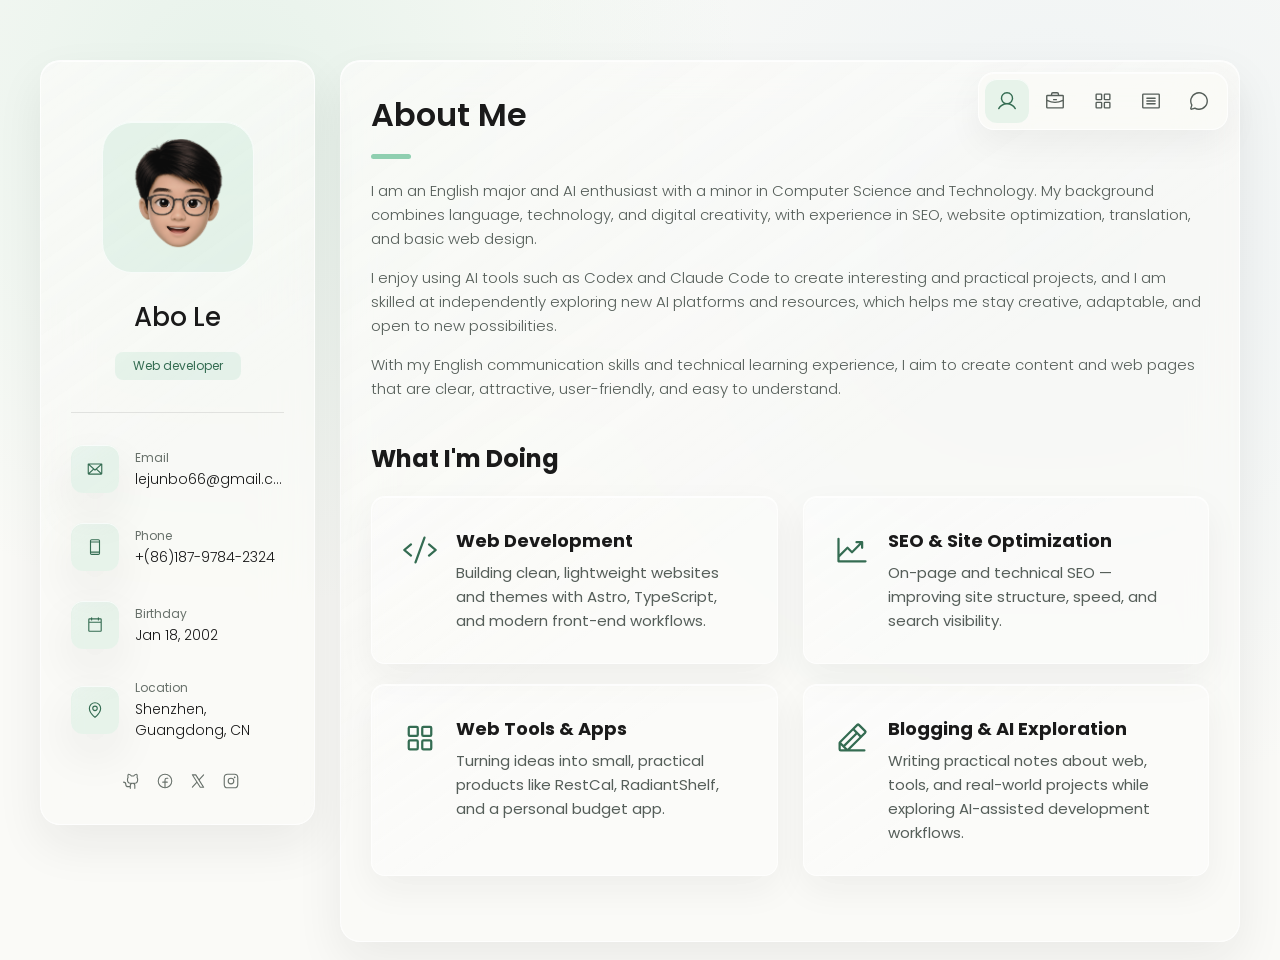
==== index.html @ 3f37c54d "feat(avatar): swap 3D hand for lightweight watch-wearing 2D wave; restrict head to nodding" ====
<!DOCTYPE html>
<html lang="en">

<head>
    <meta charset="UTF-8">
    <meta http-equiv="X-UA-Compatible" content="IE=edge">
    <meta name="viewport" content="width=device-width, initial-scale=1.0">
    <title>Abo Le | Web Developer</title>
    <meta name="description" content="Abo Le 的个人主页，展示 Web development、AI 工具、项目作品和技术博客。">
    <meta name="author" content="Abo Le">
    <meta name="theme-color" content="#fafaf7">
    <link rel="canonical" href="https://resume.abohack.com/">

    <meta property="og:type" content="website">
    <meta property="og:title" content="Abo Le | Web Developer">
    <meta property="og:description" content="Abo Le 的个人主页，展示 Web development、AI 工具、项目作品和技术博客。">
    <meta property="og:url" content="https://resume.abohack.com/">
    <meta property="og:image" content="https://resume.abohack.com/assets/images/my-avatar.png">

    <meta name="twitter:card" content="summary">
    <meta name="twitter:title" content="Abo Le | Web Developer">
    <meta name="twitter:description" content="Abo Le 的个人主页，展示 Web development、AI 工具、项目作品和技术博客。">
    <meta name="twitter:image" content="https://resume.abohack.com/assets/images/my-avatar.png">

    <!--
    - follow the system theme before first paint and when it changes
  -->
    <script>
        (function () {
            var preference = window.matchMedia("(prefers-color-scheme: dark)");
            function applySystemTheme() {
                var theme = preference.matches ? "dark" : "light";
                document.documentElement.setAttribute("data-theme", theme);
                document.querySelector('meta[name="theme-color"]').content = theme === "light" ? "#fafaf7" : "#1a1a1a";
            }
            applySystemTheme();
            preference.addEventListener("change", applySystemTheme);
        })();
    </script>

    <!--
    - favicon
  -->
    <link rel="icon" href="./assets/images/logo.svg" type="image/svg+xml">
    <link rel="apple-touch-icon" href="./assets/images/my-avatar.png">

    <!--
    - custom css link
  -->
    <link rel="stylesheet" href="./assets/css/style.css?v=47c3352270">

    <!--
    - google font link
  -->
    <link rel="preconnect" href="https://fonts.googleapis.com">
    <link rel="preconnect" href="https://fonts.gstatic.com" crossorigin>
    <link href="https://fonts.googleapis.com/css2?family=Poppins:wght@300;400;500;600&display=swap" rel="stylesheet">
</head>

<body>

    <!--
    - #MAIN
  -->

    <main>

        <!--
      - #SIDEBAR
    -->

        <aside class="sidebar" data-sidebar>

            <div class="sidebar-info">

                <figure class="avatar-box">
                    <button class="avatar-button" type="button" aria-label="Replay avatar greeting" title="Replay greeting">
                        <img src="./assets/images/my-avatar.png" alt="Abo Le" width="80">
                        <canvas class="avatar-canvas" aria-hidden="true"></canvas>
                        <img class="avatar-wave-hand" src="./assets/images/avatar-wave-watch.png" alt="" aria-hidden="true" width="160" height="250" decoding="async">
                    </button>
                </figure>

                <div class="info-content">
                    <h1 class="name" title="Abo Le">Abo Le</h1>

                    <p class="title">Web developer</p>
                </div>

                <button class="info_more-btn" data-sidebar-btn aria-label="Show contacts">
                    <span>Show Contacts</span>

                    <svg class="ph-icon" aria-hidden="true" focusable="false" viewBox="0 0 256 256"><path d="M213.66,101.66l-80,80a8,8,0,0,1-11.32,0l-80-80A8,8,0,0,1,53.66,90.34L128,164.69l74.34-74.35a8,8,0,0,1,11.32,11.32Z"/></svg>
                </button>

            </div>

            <div class="sidebar-info_more">

                <div class="separator"></div>

                <ul class="contacts-list">

                    <li class="contact-item">

                        <div class="icon-box">
                            <svg class="ph-icon" aria-hidden="true" focusable="false" viewBox="0 0 256 256"><path d="M224,48H32a8,8,0,0,0-8,8V192a16,16,0,0,0,16,16H216a16,16,0,0,0,16-16V56A8,8,0,0,0,224,48Zm-96,85.15L52.57,64H203.43ZM98.71,128,40,181.81V74.19Zm11.84,10.85,12,11.05a8,8,0,0,0,10.82,0l12-11.05,58,53.15H52.57ZM157.29,128,216,74.18V181.82Z"/></svg>
                        </div>

                        <div class="contact-info">
                            <p class="contact-title">Email</p>

                            <a href="mailto:lejunbo66@gmail.com" class="contact-link">lejunbo66@gmail.com</a>
                        </div>

                    </li>

                    <li class="contact-item">

                        <div class="icon-box">
                            <svg class="ph-icon" aria-hidden="true" focusable="false" viewBox="0 0 256 256"><path d="M176,16H80A24,24,0,0,0,56,40V216a24,24,0,0,0,24,24h96a24,24,0,0,0,24-24V40A24,24,0,0,0,176,16ZM72,64H184V192H72Zm8-32h96a8,8,0,0,1,8,8v8H72V40A8,8,0,0,1,80,32Zm96,192H80a8,8,0,0,1-8-8v-8H184v8A8,8,0,0,1,176,224Z"/></svg>
                        </div>

                        <div class="contact-info">
                            <p class="contact-title">Phone</p>

                            <a href="tel:+8618797842324" class="contact-link">+(86)187-9784-2324</a>
                        </div>

                    </li>

                    <li class="contact-item">

                        <div class="icon-box">
                            <svg class="ph-icon" aria-hidden="true" focusable="false" viewBox="0 0 256 256"><path d="M208,32H184V24a8,8,0,0,0-16,0v8H88V24a8,8,0,0,0-16,0v8H48A16,16,0,0,0,32,48V208a16,16,0,0,0,16,16H208a16,16,0,0,0,16-16V48A16,16,0,0,0,208,32ZM72,48v8a8,8,0,0,0,16,0V48h80v8a8,8,0,0,0,16,0V48h24V80H48V48ZM208,208H48V96H208V208Z"/></svg>
                        </div>

                        <div class="contact-info">
                            <p class="contact-title">Birthday</p>

                            <time datetime="2002-01-18">Jan 18, 2002</time>
                        </div>

                    </li>

                    <li class="contact-item">

                        <div class="icon-box">
                            <svg class="ph-icon" aria-hidden="true" focusable="false" viewBox="0 0 256 256"><path d="M128,64a40,40,0,1,0,40,40A40,40,0,0,0,128,64Zm0,64a24,24,0,1,1,24-24A24,24,0,0,1,128,128Zm0-112a88.1,88.1,0,0,0-88,88c0,31.4,14.51,64.68,42,96.25a254.19,254.19,0,0,0,41.45,38.3,8,8,0,0,0,9.18,0A254.19,254.19,0,0,0,174,200.25c27.45-31.57,42-64.85,42-96.25A88.1,88.1,0,0,0,128,16Zm0,206c-16.53-13-72-60.75-72-118a72,72,0,0,1,144,0C200,161.23,144.53,209,128,222Z"/></svg>
                        </div>

                        <div class="contact-info">
                            <p class="contact-title">Location</p>

                            <address>Shenzhen, Guangdong, CN</address>
                        </div>

                    </li>

                </ul>

                <div class="separator"></div>

                <ul class="social-list">

                    <li class="social-item">
                        <a href="https://github.com/skywalker23241" class="social-link" aria-label="GitHub">
                            <svg class="ph-icon" aria-hidden="true" focusable="false" viewBox="0 0 256 256"><path d="M208.31,75.68A59.78,59.78,0,0,0,202.93,28,8,8,0,0,0,196,24a59.75,59.75,0,0,0-48,24H124A59.75,59.75,0,0,0,76,24a8,8,0,0,0-6.93,4,59.78,59.78,0,0,0-5.38,47.68A58.14,58.14,0,0,0,56,104v8a56.06,56.06,0,0,0,48.44,55.47A39.8,39.8,0,0,0,96,192v8H72a24,24,0,0,1-24-24A40,40,0,0,0,8,136a8,8,0,0,0,0,16,24,24,0,0,1,24,24,40,40,0,0,0,40,40H96v16a8,8,0,0,0,16,0V192a24,24,0,0,1,48,0v40a8,8,0,0,0,16,0V192a39.8,39.8,0,0,0-8.44-24.53A56.06,56.06,0,0,0,216,112v-8A58.14,58.14,0,0,0,208.31,75.68ZM200,112a40,40,0,0,1-40,40H112a40,40,0,0,1-40-40v-8a41.74,41.74,0,0,1,6.9-22.48A8,8,0,0,0,80,73.83a43.81,43.81,0,0,1,.79-33.58,43.88,43.88,0,0,1,32.32,20.06A8,8,0,0,0,119.82,64h32.35a8,8,0,0,0,6.74-3.69,43.87,43.87,0,0,1,32.32-20.06A43.81,43.81,0,0,1,192,73.83a8.09,8.09,0,0,0,1,7.65A41.72,41.72,0,0,1,200,104Z"/></svg>
                        </a>
                    </li>

                    <li class="social-item">
                        <a href="https://www.facebook.com/profile.php?id=100069229418154" class="social-link" aria-label="Facebook">
                            <svg class="ph-icon" aria-hidden="true" focusable="false" viewBox="0 0 256 256"><path d="M128,24A104,104,0,1,0,232,128,104.11,104.11,0,0,0,128,24Zm8,191.63V152h24a8,8,0,0,0,0-16H136V112a16,16,0,0,1,16-16h16a8,8,0,0,0,0-16H152a32,32,0,0,0-32,32v24H96a8,8,0,0,0,0,16h24v63.63a88,88,0,1,1,16,0Z"/></svg>
                        </a>
                    </li>

                    <li class="social-item">
                        <a href="https://x.com/Leonozzzzz" class="social-link" aria-label="X">
                            <svg class="ph-icon" aria-hidden="true" focusable="false" viewBox="0 0 256 256"><path d="M214.75,211.71l-62.6-98.38,61.77-67.95a8,8,0,0,0-11.84-10.76L143.24,99.34,102.75,35.71A8,8,0,0,0,96,32H48a8,8,0,0,0-6.75,12.3l62.6,98.37-61.77,68a8,8,0,1,0,11.84,10.76l58.84-64.72,40.49,63.63A8,8,0,0,0,160,224h48a8,8,0,0,0,6.75-12.29ZM164.39,208,62.57,48h29L193.43,208Z"/></svg>
                        </a>
                    </li>

                    <li class="social-item">
                        <a href="https://www.instagram.com/poe18797842324/" class="social-link" aria-label="Instagram">
                            <svg class="ph-icon" aria-hidden="true" focusable="false" viewBox="0 0 256 256"><path d="M128,80a48,48,0,1,0,48,48A48.05,48.05,0,0,0,128,80Zm0,80a32,32,0,1,1,32-32A32,32,0,0,1,128,160ZM176,24H80A56.06,56.06,0,0,0,24,80v96a56.06,56.06,0,0,0,56,56h96a56.06,56.06,0,0,0,56-56V80A56.06,56.06,0,0,0,176,24Zm40,152a40,40,0,0,1-40,40H80a40,40,0,0,1-40-40V80A40,40,0,0,1,80,40h96a40,40,0,0,1,40,40ZM192,76a12,12,0,1,1-12-12A12,12,0,0,1,192,76Z"/></svg>
                        </a>
                    </li>

                </ul>

            </div>

        </aside>





        <!--
      - #main-content
    -->

        <div class="main-content">

            <!--
        - #NAVBAR
      -->

            <nav class="navbar" aria-label="Main navigation">

                <ul class="navbar-list">

                    <li class="navbar-item">
                        <button class="navbar-link  active" aria-label="About" aria-current="page" data-nav-link><svg class="ph-icon" aria-hidden="true" focusable="false" viewBox="0 0 256 256"><path d="M230.92,212c-15.23-26.33-38.7-45.21-66.09-54.16a72,72,0,1,0-73.66,0C63.78,166.78,40.31,185.66,25.08,212a8,8,0,1,0,13.85,8c18.84-32.56,52.14-52,89.07-52s70.23,19.44,89.07,52a8,8,0,1,0,13.85-8ZM72,96a56,56,0,1,1,56,56A56.06,56.06,0,0,1,72,96Z"/></svg><span>About</span></button>
                    </li>

                    <li class="navbar-item">
                        <button class="navbar-link" aria-label="Resume" data-nav-link><svg class="ph-icon" aria-hidden="true" focusable="false" viewBox="0 0 256 256"><path d="M216,56H176V48a24,24,0,0,0-24-24H104A24,24,0,0,0,80,48v8H40A16,16,0,0,0,24,72V200a16,16,0,0,0,16,16H216a16,16,0,0,0,16-16V72A16,16,0,0,0,216,56ZM96,48a8,8,0,0,1,8-8h48a8,8,0,0,1,8,8v8H96ZM216,72v41.61A184,184,0,0,1,128,136a184.07,184.07,0,0,1-88-22.38V72Zm0,128H40V131.64A200.19,200.19,0,0,0,128,152a200.25,200.25,0,0,0,88-20.37V200ZM104,112a8,8,0,0,1,8-8h32a8,8,0,0,1,0,16H112A8,8,0,0,1,104,112Z"/></svg><span>Resume</span></button>
                    </li>

                    <li class="navbar-item">
                        <button class="navbar-link" aria-label="Portfolio" data-nav-link><svg class="ph-icon" aria-hidden="true" focusable="false" viewBox="0 0 256 256"><path d="M104,40H56A16,16,0,0,0,40,56v48a16,16,0,0,0,16,16h48a16,16,0,0,0,16-16V56A16,16,0,0,0,104,40Zm0,64H56V56h48v48Zm96-64H152a16,16,0,0,0-16,16v48a16,16,0,0,0,16,16h48a16,16,0,0,0,16-16V56A16,16,0,0,0,200,40Zm0,64H152V56h48v48Zm-96,32H56a16,16,0,0,0-16,16v48a16,16,0,0,0,16,16h48a16,16,0,0,0,16-16V152A16,16,0,0,0,104,136Zm0,64H56V152h48v48Zm96-64H152a16,16,0,0,0-16,16v48a16,16,0,0,0,16,16h48a16,16,0,0,0,16-16V152A16,16,0,0,0,200,136Zm0,64H152V152h48v48Z"/></svg><span>Portfolio</span></button>
                    </li>

                    <li class="navbar-item">
                        <button class="navbar-link" aria-label="Blog" data-nav-link><svg class="ph-icon" aria-hidden="true" focusable="false" viewBox="0 0 256 256"><path d="M216,40H40A16,16,0,0,0,24,56V200a16,16,0,0,0,16,16H216a16,16,0,0,0,16-16V56A16,16,0,0,0,216,40Zm0,160H40V56H216V200ZM184,96a8,8,0,0,1-8,8H80a8,8,0,0,1,0-16h96A8,8,0,0,1,184,96Zm0,32a8,8,0,0,1-8,8H80a8,8,0,0,1,0-16h96A8,8,0,0,1,184,128Zm0,32a8,8,0,0,1-8,8H80a8,8,0,0,1,0-16h96A8,8,0,0,1,184,160Z"/></svg><span>Blog</span></button>
                    </li>

                    <li class="navbar-item">
                        <button class="navbar-link" aria-label="Contact" data-nav-link><svg class="ph-icon" aria-hidden="true" focusable="false" viewBox="0 0 256 256"><path d="M128,24A104,104,0,0,0,36.18,176.88L24.83,210.93a16,16,0,0,0,20.24,20.24l34.05-11.35A104,104,0,1,0,128,24Zm0,192a87.87,87.87,0,0,1-44.06-11.81,8,8,0,0,0-6.54-.67L40,216,52.47,178.6a8,8,0,0,0-.66-6.54A88,88,0,1,1,128,216Z"/></svg><span>Contact</span></button>
                    </li>


                </ul>

            </nav>





            <!--
        - #ABOUT
      -->

            <article class="about  active" data-page="about">

                <header>
                    <h2 class="h2 article-title">About me</h2>
                </header>

                <section class="about-text">
                    <p>
                        I am an English major and AI enthusiast with a minor in Computer Science and Technology. My
                        background combines language, technology, and digital creativity, with experience in SEO,
                        website optimization, translation, and basic web design.
                    </p>

                    <p>
                        I enjoy using AI tools such as Codex
                        and Claude Code to create interesting and practical projects, and I am skilled at independently
                        exploring new AI platforms and resources, which helps me stay creative, adaptable, and open to
                        new possibilities.
                    </p>

                    <p>
                        With my English communication skills and technical learning experience, I aim to create content
                        and web pages that are clear, attractive, user-friendly, and easy to understand.
                    </p>
                </section>


                <!--
          - service
        -->

                <section class="service">

                    <h3 class="h3 service-title">What i'm doing</h3>

                    <ul class="service-list">

                        <li class="service-item">

                            <div class="service-icon-box">
                                <svg class="ph-icon" aria-hidden="true" focusable="false" viewBox="0 0 256 256"><path d="M69.12,94.15,28.5,128l40.62,33.85a8,8,0,1,1-10.24,12.29l-48-40a8,8,0,0,1,0-12.29l48-40a8,8,0,0,1,10.24,12.3Zm176,27.7-48-40a8,8,0,1,0-10.24,12.3L227.5,128l-40.62,33.85a8,8,0,1,0,10.24,12.29l48-40a8,8,0,0,0,0-12.29ZM162.73,32.48a8,8,0,0,0-10.25,4.79l-64,176a8,8,0,0,0,4.79,10.26A8.14,8.14,0,0,0,96,224a8,8,0,0,0,7.52-5.27l64-176A8,8,0,0,0,162.73,32.48Z"/></svg>
                            </div>

                            <div class="service-content-box">
                                <h4 class="h4 service-item-title">Web development</h4>

                                <p class="service-item-text">
                                    Building clean, lightweight websites and themes with Astro, TypeScript, and
                                    modern front-end workflows.
                                </p>
                            </div>

                        </li>

                        <li class="service-item">

                            <div class="service-icon-box">
                                <svg class="ph-icon" aria-hidden="true" focusable="false" viewBox="0 0 256 256"><path d="M232,208a8,8,0,0,1-8,8H32a8,8,0,0,1-8-8V48a8,8,0,0,1,16,0V156.69l50.34-50.35a8,8,0,0,1,11.32,0L128,132.69,180.69,80H160a8,8,0,0,1,0-16h40a8,8,0,0,1,8,8v40a8,8,0,0,1-16,0V91.31l-58.34,58.35a8,8,0,0,1-11.32,0L96,123.31l-56,56V200H224A8,8,0,0,1,232,208Z"/></svg>
                            </div>

                            <div class="service-content-box">
                                <h4 class="h4 service-item-title">SEO & site optimization</h4>

                                <p class="service-item-text">
                                    On-page and technical SEO — improving site structure, speed, and search
                                    visibility.
                                </p>
                            </div>

                        </li>

                        <li class="service-item">

                            <div class="service-icon-box">
                                <svg class="ph-icon" aria-hidden="true" focusable="false" viewBox="0 0 256 256"><path d="M104,40H56A16,16,0,0,0,40,56v48a16,16,0,0,0,16,16h48a16,16,0,0,0,16-16V56A16,16,0,0,0,104,40Zm0,64H56V56h48v48Zm96-64H152a16,16,0,0,0-16,16v48a16,16,0,0,0,16,16h48a16,16,0,0,0,16-16V56A16,16,0,0,0,200,40Zm0,64H152V56h48v48Zm-96,32H56a16,16,0,0,0-16,16v48a16,16,0,0,0,16,16h48a16,16,0,0,0,16-16V152A16,16,0,0,0,104,136Zm0,64H56V152h48v48Zm96-64H152a16,16,0,0,0-16,16v48a16,16,0,0,0,16,16h48a16,16,0,0,0,16-16V152A16,16,0,0,0,200,136Zm0,64H152V152h48v48Z"/></svg>
                            </div>

                            <div class="service-content-box">
                                <h4 class="h4 service-item-title">Web tools & apps</h4>

                                <p class="service-item-text">
                                    Turning ideas into small, practical products like RestCal, RadiantShelf, and a
                                    personal budget app.
                                </p>
                            </div>

                        </li>

                        <li class="service-item">

                            <div class="service-icon-box">
                                <svg class="ph-icon" aria-hidden="true" focusable="false" viewBox="0 0 256 256"><path d="M227.32,73.37,182.63,28.69a16,16,0,0,0-22.63,0L36.69,152A15.86,15.86,0,0,0,32,163.31V208a16,16,0,0,0,16,16H216a8,8,0,0,0,0-16H115.32l112-112A16,16,0,0,0,227.32,73.37ZM136,75.31,152.69,92,68,176.69,51.31,160ZM48,208V179.31L76.69,208Zm48-3.31L79.32,188,164,103.31,180.69,120Zm96-96L147.32,64l24-24L216,84.69Z"/></svg>
                            </div>

                            <div class="service-content-box">
                                <h4 class="h4 service-item-title">Blogging & AI exploration</h4>

                                <p class="service-item-text">
                                    Writing practical notes about web, tools, and real-world projects while
                                    exploring AI-assisted development workflows.
                                </p>
                            </div>

                        </li>

                    </ul>

                </section>



            </article>





            <!--
        - #RESUME
      -->

            <article class="resume" data-page="resume">

                <header>
                    <h2 class="h2 article-title">Resume</h2>
                </header>

                <section class="timeline">

                    <div class="title-wrapper">
                        <div class="icon-box">
                            <svg class="ph-icon" aria-hidden="true" focusable="false" viewBox="0 0 256 256"><path d="M251.76,88.94l-120-64a8,8,0,0,0-7.52,0l-120,64a8,8,0,0,0,0,14.12L32,117.87v48.42a15.91,15.91,0,0,0,4.06,10.65C49.16,191.53,78.51,216,128,216a130,130,0,0,0,48-8.76V240a8,8,0,0,0,16,0V199.51a115.63,115.63,0,0,0,27.94-22.57A15.91,15.91,0,0,0,224,166.29V117.87l27.76-14.81a8,8,0,0,0,0-14.12ZM128,200c-43.27,0-68.72-21.14-80-33.71V126.4l76.24,40.66a8,8,0,0,0,7.52,0L176,143.47v46.34C163.4,195.69,147.52,200,128,200Zm80-33.75a97.83,97.83,0,0,1-16,14.25V134.93l16-8.53ZM188,118.94l-.22-.13-56-29.87a8,8,0,0,0-7.52,14.12L171,128l-43,22.93L25,96,128,41.07,231,96Z"/></svg>
                        </div>

                        <h3 class="h3">Education</h3>
                    </div>

                    <ol class="timeline-list">

                        <li class="timeline-item">

                            <h4 class="h4 timeline-item-title">Nanchang Business College of Jiangxi Agricultural
                                University</h4>

                            <span>2019 — 2023</span>

                            <p class="timeline-text">As an English major, I successfully passed the CET-4 and CET-6
                                examinations, as well as the TEM-4 and TEM-8 exams, and obtained the corresponding
                                certificates. During my university years, I actively organized class activities and
                                participated in various college events as a volunteer, which helped me develop strong
                                communication, coordination, and teamwork skills.</p>

                        </li>

                        <li class="timeline-item">

                            <h4 class="h4 timeline-item-title">Nanchang Business College of Jiangxi Agricultural
                                University</h4>

                            <span>2020 — 2022</span>

                            <p class="timeline-text">
                                As a minor in Computer Science and Technology, I studied a range of practical courses,
                                including HTML webpage design, basic Photoshop operations, and simple Android
                                application development. In addition to learning the fundamental principles of computer
                                technology, I also gained hands-on experience through practical demonstrations and
                                project-based exercises guided by instructors. This interdisciplinary learning
                                experience enriched my university life and helped me develop stronger technical
                                awareness, problem-solving skills, and practical application abilities.

                            </p>

                        </li>

                        <li class="timeline-item">

                            <h4 class="h4 timeline-item-title">Linchuan No.2 Middle School</h4>

                            <span>2013 — 2019</span>

                            <p class="timeline-text">
                                During my junior and senior high school years, I focused on building a solid academic
                                foundation and developing good study habits. I actively participated in class activities
                                and maintained a positive attitude toward learning and personal growth. These
                                experiences helped me improve my communication skills, sense of responsibility, and
                                ability to work with others.
                            </p>

                        </li>

                    </ol>

                </section>

                <section class="timeline">

                    <div class="title-wrapper">
                        <div class="icon-box">
                            <svg class="ph-icon" aria-hidden="true" focusable="false" viewBox="0 0 256 256"><path d="M216,56H176V48a24,24,0,0,0-24-24H104A24,24,0,0,0,80,48v8H40A16,16,0,0,0,24,72V200a16,16,0,0,0,16,16H216a16,16,0,0,0,16-16V72A16,16,0,0,0,216,56ZM96,48a8,8,0,0,1,8-8h48a8,8,0,0,1,8,8v8H96ZM216,72v41.61A184,184,0,0,1,128,136a184.07,184.07,0,0,1-88-22.38V72Zm0,128H40V131.64A200.19,200.19,0,0,0,128,152a200.25,200.25,0,0,0,88-20.37V200ZM104,112a8,8,0,0,1,8-8h32a8,8,0,0,1,0,16H112A8,8,0,0,1,104,112Z"/></svg>
                        </div>

                        <h3 class="h3">Experience</h3>
                    </div>

                    <ol class="timeline-list">

                        <li class="timeline-item">

                            <h4 class="h4 timeline-item-title">Web Developer</h4>

                            <span>2024 — Present</span>

                            <p class="timeline-text">
                                Working on iSumsoft, I have work experience in SEO, website design optimization, and
                                translation-related tasks. My responsibilities included improving website content and
                                structure for better search engine visibility, optimizing webpage layout and user
                                experience, and translating or localizing written materials to ensure accuracy, clarity,
                                and readability.
                            </p>

                        </li>

                        <li class="timeline-item">

                            <h4 class="h4 timeline-item-title">AI enthusiast</h4>

                            <span>2025 — Forever</span>

                            <p class="timeline-text">
                                As an AI enthusiast, I enjoy exploring how artificial intelligence can be used to create
                                fun, useful, and innovative projects. I am familiar with tools such as Codex and Claude
                                Code, and I can use them to support coding, idea generation, and project development. I
                                am also good at independently discovering new AI resources and channels, which helps me
                                stay curious, adaptable, and open to emerging technologies.

                            </p>

                        </li>

                    </ol>

                </section>

                <section class="skill">

                    <h3 class="h3 skills-title">My skills</h3>

                    <ul class="skills-list content-card">

                        <li class="skills-item">

                            <div class="title-wrapper">
                                <h5 class="h5">Web design</h5>
                                <data value="70">70%</data>
                            </div>

                            <div class="skill-progress-bg">
                                <div class="skill-progress-fill" style="width: 70%;"></div>
                            </div>

                        </li>

                        <li class="skills-item">

                            <div class="title-wrapper">
                                <h5 class="h5">Graphic design</h5>
                                <data value="50">50%</data>
                            </div>

                            <div class="skill-progress-bg">
                                <div class="skill-progress-fill" style="width: 50%;"></div>
                            </div>

                        </li>

                        <li class="skills-item">

                            <div class="title-wrapper">
                                <h5 class="h5">SEO</h5>
                                <data value="80">80%</data>
                            </div>

                            <div class="skill-progress-bg">
                                <div class="skill-progress-fill" style="width: 80%;"></div>
                            </div>

                        </li>

                        <li class="skills-item">

                            <div class="title-wrapper">
                                <h5 class="h5">English Translation</h5>
                                <data value="90">90%</data>
                            </div>

                            <div class="skill-progress-bg">
                                <div class="skill-progress-fill" style="width: 90%;"></div>
                            </div>

                        </li>

                        <li class="skills-item">

                            <div class="title-wrapper">
                                <h5 class="h5">Spanish</h5>
                                <data value="10">10%</data>
                            </div>

                            <div class="skill-progress-bg">
                                <div class="skill-progress-fill" style="width: 10%;"></div>
                            </div>

                        </li>

                    </ul>

                </section>

            </article>





            <!--
        - #PORTFOLIO
      -->

            <article class="portfolio" data-page="portfolio">

                <header>
                    <h2 class="h2 article-title">Portfolio</h2>
                </header>

                <section class="projects">

                    <ul class="filter-list">

                        <li class="filter-item">
                            <button class="active" data-filter-btn>All</button>
                        </li>

                        <li class="filter-item">
                            <button data-filter-btn>Applications</button>
                        </li>

                        <li class="filter-item">
                            <button data-filter-btn>Web development</button>
                        </li>

                    </ul>

                    <div class="filter-select-box">

                        <button class="filter-select" data-select>

                            <div class="select-value" data-selecct-value>Select category</div>

                            <div class="select-icon">
                                <svg class="ph-icon" aria-hidden="true" focusable="false" viewBox="0 0 256 256"><path d="M213.66,101.66l-80,80a8,8,0,0,1-11.32,0l-80-80A8,8,0,0,1,53.66,90.34L128,164.69l74.34-74.35a8,8,0,0,1,11.32,11.32Z"/></svg>
                            </div>

                        </button>

                        <ul class="select-list">

                            <li class="select-item">
                                <button data-select-item>All</button>
                            </li>

                            <li class="select-item">
                                <button data-select-item>Applications</button>
                            </li>

                            <li class="select-item">
                                <button data-select-item>Web development</button>
                            </li>

                        </ul>

                    </div>

                    <ul class="project-list">

                        <li class="project-item  active" data-filter-item data-category="applications">
                            <a href="https://restcal.abohack.com/" target="_blank" rel="noopener">

                                <div class="project-app-header">
                                    <div class="project-app-icon project-app-icon--restcal">
                                        <img src="./assets/images/apps/restcal.png" alt="" width="72" height="72" loading="lazy">
                                    </div>
                                    <svg class="ph-icon project-open-icon" aria-hidden="true" focusable="false" viewBox="0 0 256 256"><path d="M200,64V168a8,8,0,0,1-16,0V83.31L69.66,197.66a8,8,0,0,1-11.32-11.32L172.69,72H88a8,8,0,0,1,0-16H192A8,8,0,0,1,200,64Z"/></svg>
                                </div>

                                <h3 class="project-title">RestCal 休历</h3>
                                <p class="project-description">出勤记录、请假管理与节假日规划。</p>

                                <p class="project-category">Applications · JavaScript + PWA</p>

                            </a>
                            <a href="https://github.com/skywalker23241/restcal-abohack" class="project-github" target="_blank"
                                rel="noopener" aria-label="RestCal 的 GitHub 仓库">
                                <svg class="ph-icon" aria-hidden="true" focusable="false" viewBox="0 0 256 256"><path d="M208.31,75.68A59.78,59.78,0,0,0,202.93,28,8,8,0,0,0,196,24a59.75,59.75,0,0,0-48,24H124A59.75,59.75,0,0,0,76,24a8,8,0,0,0-6.93,4,59.78,59.78,0,0,0-5.38,47.68A58.14,58.14,0,0,0,56,104v8a56.06,56.06,0,0,0,48.44,55.47A39.8,39.8,0,0,0,96,192v8H72a24,24,0,0,1-24-24A40,40,0,0,0,8,136a8,8,0,0,0,0,16,24,24,0,0,1,24,24,40,40,0,0,0,40,40H96v16a8,8,0,0,0,16,0V192a24,24,0,0,1,48,0v40a8,8,0,0,0,16,0V192a39.8,39.8,0,0,0-8.44-24.53A56.06,56.06,0,0,0,216,112v-8A58.14,58.14,0,0,0,208.31,75.68ZM200,112a40,40,0,0,1-40,40H112a40,40,0,0,1-40-40v-8a41.74,41.74,0,0,1,6.9-22.48A8,8,0,0,0,80,73.83a43.81,43.81,0,0,1,.79-33.58,43.88,43.88,0,0,1,32.32,20.06A8,8,0,0,0,119.82,64h32.35a8,8,0,0,0,6.74-3.69,43.87,43.87,0,0,1,32.32-20.06A43.81,43.81,0,0,1,192,73.83a8.09,8.09,0,0,0,1,7.65A41.72,41.72,0,0,1,200,104Z"/></svg>
                            </a>
                        </li>

                        <li class="project-item  active" data-filter-item data-category="applications">
                            <a href="https://budget.abohack.com/" target="_blank" rel="noopener">

                                <div class="project-app-header">
                                    <div class="project-app-icon project-app-icon--budget">
                                        <img src="./assets/images/apps/budget.svg" alt="" width="72" height="72" loading="lazy">
                                    </div>
                                    <svg class="ph-icon project-open-icon" aria-hidden="true" focusable="false" viewBox="0 0 256 256"><path d="M200,64V168a8,8,0,0,1-16,0V83.31L69.66,197.66a8,8,0,0,1-11.32-11.32L172.69,72H88a8,8,0,0,1,0-16H192A8,8,0,0,1,200,64Z"/></svg>
                                </div>

                                <h3 class="project-title">个人预算记账助手</h3>
                                <p class="project-description">管理日常账单、预算与储蓄目标。</p>

                                <p class="project-category">Applications · React + TypeScript</p>

                            </a>
                            <a href="https://github.com/skywalker23241/personal-budget-app" class="project-github"
                                target="_blank" rel="noopener" aria-label="个人预算记账助手的 GitHub 仓库">
                                <svg class="ph-icon" aria-hidden="true" focusable="false" viewBox="0 0 256 256"><path d="M208.31,75.68A59.78,59.78,0,0,0,202.93,28,8,8,0,0,0,196,24a59.75,59.75,0,0,0-48,24H124A59.75,59.75,0,0,0,76,24a8,8,0,0,0-6.93,4,59.78,59.78,0,0,0-5.38,47.68A58.14,58.14,0,0,0,56,104v8a56.06,56.06,0,0,0,48.44,55.47A39.8,39.8,0,0,0,96,192v8H72a24,24,0,0,1-24-24A40,40,0,0,0,8,136a8,8,0,0,0,0,16,24,24,0,0,1,24,24,40,40,0,0,0,40,40H96v16a8,8,0,0,0,16,0V192a24,24,0,0,1,48,0v40a8,8,0,0,0,16,0V192a39.8,39.8,0,0,0-8.44-24.53A56.06,56.06,0,0,0,216,112v-8A58.14,58.14,0,0,0,208.31,75.68ZM200,112a40,40,0,0,1-40,40H112a40,40,0,0,1-40-40v-8a41.74,41.74,0,0,1,6.9-22.48A8,8,0,0,0,80,73.83a43.81,43.81,0,0,1,.79-33.58,43.88,43.88,0,0,1,32.32,20.06A8,8,0,0,0,119.82,64h32.35a8,8,0,0,0,6.74-3.69,43.87,43.87,0,0,1,32.32-20.06A43.81,43.81,0,0,1,192,73.83a8.09,8.09,0,0,0,1,7.65A41.72,41.72,0,0,1,200,104Z"/></svg>
                            </a>
                        </li>

                        <li class="project-item  active" data-filter-item data-category="applications">
                            <a href="https://val.abohack.com/" target="_blank" rel="noopener">

                                <div class="project-app-header">
                                    <div class="project-app-icon project-app-icon--radiant">
                                        <img src="./assets/images/apps/radiantshelf.png" alt="" width="72" height="72" loading="lazy">
                                    </div>
                                    <svg class="ph-icon project-open-icon" aria-hidden="true" focusable="false" viewBox="0 0 256 256"><path d="M200,64V168a8,8,0,0,1-16,0V83.31L69.66,197.66a8,8,0,0,1-11.32-11.32L172.69,72H88a8,8,0,0,1,0-16H192A8,8,0,0,1,200,64Z"/></svg>
                                </div>

                                <h3 class="project-title">RadiantShelf</h3>
                                <p class="project-description">将 Valorant 每日商店推送到 Webhook。</p>

                                <p class="project-category">Applications · Python</p>
                            </a>
                            <a href="https://github.com/skywalker23241/radiantshelf" class="project-github"
                                target="_blank" rel="noopener" aria-label="RadiantShelf 的 GitHub 仓库">
                                <svg class="ph-icon" aria-hidden="true" focusable="false" viewBox="0 0 256 256"><path d="M208.31,75.68A59.78,59.78,0,0,0,202.93,28,8,8,0,0,0,196,24a59.75,59.75,0,0,0-48,24H124A59.75,59.75,0,0,0,76,24a8,8,0,0,0-6.93,4,59.78,59.78,0,0,0-5.38,47.68A58.14,58.14,0,0,0,56,104v8a56.06,56.06,0,0,0,48.44,55.47A39.8,39.8,0,0,0,96,192v8H72a24,24,0,0,1-24-24A40,40,0,0,0,8,136a8,8,0,0,0,0,16,24,24,0,0,1,24,24,40,40,0,0,0,40,40H96v16a8,8,0,0,0,16,0V192a24,24,0,0,1,48,0v40a8,8,0,0,0,16,0V192a39.8,39.8,0,0,0-8.44-24.53A56.06,56.06,0,0,0,216,112v-8A58.14,58.14,0,0,0,208.31,75.68ZM200,112a40,40,0,0,1-40,40H112a40,40,0,0,1-40-40v-8a41.74,41.74,0,0,1,6.9-22.48A8,8,0,0,0,80,73.83a43.81,43.81,0,0,1,.79-33.58,43.88,43.88,0,0,1,32.32,20.06A8,8,0,0,0,119.82,64h32.35a8,8,0,0,0,6.74-3.69,43.87,43.87,0,0,1,32.32-20.06A43.81,43.81,0,0,1,192,73.83a8.09,8.09,0,0,0,1,7.65A41.72,41.72,0,0,1,200,104Z"/></svg>
                            </a>
                        </li>

                        <li class="project-item  active" data-filter-item data-category="web development">
                            <a href="https://status.abohack.com/" target="_blank" rel="noopener">

                                <div class="project-app-header">
                                    <div class="project-app-icon project-app-icon--status">
                                        <img src="./assets/images/apps/status.ico" alt="" width="72" height="72" loading="lazy">
                                    </div>
                                    <svg class="ph-icon project-open-icon" aria-hidden="true" focusable="false" viewBox="0 0 256 256"><path d="M200,64V168a8,8,0,0,1-16,0V83.31L69.66,197.66a8,8,0,0,1-11.32-11.32L172.69,72H88a8,8,0,0,1,0-16H192A8,8,0,0,1,200,64Z"/></svg>
                                </div>

                                <h3 class="project-title">Sci-Fi Status Page Theme</h3>
                                <p class="project-description">基于 UptimeFlare 的科幻风格状态页主题。</p>

                                <p class="project-category">Web development · Next.js + Cloudflare</p>

                            </a>
                            <a href="https://github.com/skywalker23241/scfi-web-status-theme" class="project-github"
                                target="_blank" rel="noopener" aria-label="Sci-Fi Status Page Theme 的 GitHub 仓库">
                                <svg class="ph-icon" aria-hidden="true" focusable="false" viewBox="0 0 256 256"><path d="M208.31,75.68A59.78,59.78,0,0,0,202.93,28,8,8,0,0,0,196,24a59.75,59.75,0,0,0-48,24H124A59.75,59.75,0,0,0,76,24a8,8,0,0,0-6.93,4,59.78,59.78,0,0,0-5.38,47.68A58.14,58.14,0,0,0,56,104v8a56.06,56.06,0,0,0,48.44,55.47A39.8,39.8,0,0,0,96,192v8H72a24,24,0,0,1-24-24A40,40,0,0,0,8,136a8,8,0,0,0,0,16,24,24,0,0,1,24,24,40,40,0,0,0,40,40H96v16a8,8,0,0,0,16,0V192a24,24,0,0,1,48,0v40a8,8,0,0,0,16,0V192a39.8,39.8,0,0,0-8.44-24.53A56.06,56.06,0,0,0,216,112v-8A58.14,58.14,0,0,0,208.31,75.68ZM200,112a40,40,0,0,1-40,40H112a40,40,0,0,1-40-40v-8a41.74,41.74,0,0,1,6.9-22.48A8,8,0,0,0,80,73.83a43.81,43.81,0,0,1,.79-33.58,43.88,43.88,0,0,1,32.32,20.06A8,8,0,0,0,119.82,64h32.35a8,8,0,0,0,6.74-3.69,43.87,43.87,0,0,1,32.32-20.06A43.81,43.81,0,0,1,192,73.83a8.09,8.09,0,0,0,1,7.65A41.72,41.72,0,0,1,200,104Z"/></svg>
                            </a>
                        </li>

                        <li class="project-item  active" data-filter-item data-category="web development">
                            <a href="https://blog-temple.abohack.com/" target="_blank" rel="noopener">

                                <div class="project-app-header">
                                    <div class="project-app-icon project-app-icon--astro">
                                        <img src="./assets/images/apps/astro-blog.png" alt="" width="72" height="72" loading="lazy">
                                    </div>
                                    <svg class="ph-icon project-open-icon" aria-hidden="true" focusable="false" viewBox="0 0 256 256"><path d="M200,64V168a8,8,0,0,1-16,0V83.31L69.66,197.66a8,8,0,0,1-11.32-11.32L172.69,72H88a8,8,0,0,1,0-16H192A8,8,0,0,1,200,64Z"/></svg>
                                </div>

                                <h3 class="project-title">Abo Astro Blog Theme</h3>
                                <p class="project-description">用 Astro 打造轻量、简洁的个人博客。</p>

                                <p class="project-category">Web development · Astro</p>

                            </a>
                            <a href="https://github.com/skywalker23241/abo-astro-blog-theme" class="project-github"
                                target="_blank" rel="noopener" aria-label="Abo Astro Blog Theme 的 GitHub 仓库">
                                <svg class="ph-icon" aria-hidden="true" focusable="false" viewBox="0 0 256 256"><path d="M208.31,75.68A59.78,59.78,0,0,0,202.93,28,8,8,0,0,0,196,24a59.75,59.75,0,0,0-48,24H124A59.75,59.75,0,0,0,76,24a8,8,0,0,0-6.93,4,59.78,59.78,0,0,0-5.38,47.68A58.14,58.14,0,0,0,56,104v8a56.06,56.06,0,0,0,48.44,55.47A39.8,39.8,0,0,0,96,192v8H72a24,24,0,0,1-24-24A40,40,0,0,0,8,136a8,8,0,0,0,0,16,24,24,0,0,1,24,24,40,40,0,0,0,40,40H96v16a8,8,0,0,0,16,0V192a24,24,0,0,1,48,0v40a8,8,0,0,0,16,0V192a39.8,39.8,0,0,0-8.44-24.53A56.06,56.06,0,0,0,216,112v-8A58.14,58.14,0,0,0,208.31,75.68ZM200,112a40,40,0,0,1-40,40H112a40,40,0,0,1-40-40v-8a41.74,41.74,0,0,1,6.9-22.48A8,8,0,0,0,80,73.83a43.81,43.81,0,0,1,.79-33.58,43.88,43.88,0,0,1,32.32,20.06A8,8,0,0,0,119.82,64h32.35a8,8,0,0,0,6.74-3.69,43.87,43.87,0,0,1,32.32-20.06A43.81,43.81,0,0,1,192,73.83a8.09,8.09,0,0,0,1,7.65A41.72,41.72,0,0,1,200,104Z"/></svg>
                            </a>
                        </li>
                    </ul>
                </section>

            </article>





            <!--
        - #BLOG
      -->

            <article class="blog" data-page="blog">

                <header>
                    <h2 class="h2 article-title">Blog</h2>
                </header>

                <section class="blog-posts">

                    <ul class="blog-posts-list">

                        <!-- BLOG_POSTS_START -->
                        <li class="blog-post-item">
                            <a href="https://blog.abohack.com/life-at-one-percent-battery" target="_blank" rel="noopener noreferrer">
                                <div class="blog-card-top">
                                    <div class="blog-icon-box"><svg class="ph-icon" viewBox="0 0 256 256" aria-hidden="true" focusable="false"><path d="M216,40H40A16,16,0,0,0,24,56V200a16,16,0,0,0,16,16H216a16,16,0,0,0,16-16V56A16,16,0,0,0,216,40Zm0,160H40V56H216V200ZM184,96a8,8,0,0,1-8,8H80a8,8,0,0,1,0-16h96A8,8,0,0,1,184,96Zm0,32a8,8,0,0,1-8,8H80a8,8,0,0,1,0-16h96A8,8,0,0,1,184,128Zm0,32a8,8,0,0,1-8,8H80a8,8,0,0,1,0-16h96A8,8,0,0,1,184,160Z"/></svg></div>
                                    <span class="blog-category">生活</span>
                                    <svg class="ph-icon blog-open-icon" viewBox="0 0 256 256" aria-hidden="true" focusable="false"><path d="M200,64V168a8,8,0,0,1-16,0V83.31L69.66,197.66a8,8,0,0,1-11.32-11.32L172.69,72H88a8,8,0,0,1,0-16H192A8,8,0,0,1,200,64Z"/></svg>
                                </div>
                                <h3 class="blog-item-title">当生活只剩 1% 的电量</h3>
                                <time class="blog-date" datetime="2026-10-08">2026-10-08</time>
                            </a>
                        </li>

                        <li class="blog-post-item">
                            <a href="https://blog.abohack.com/yasb-codex-usage-open-source-pr" target="_blank" rel="noopener noreferrer">
                                <div class="blog-card-top">
                                    <div class="blog-icon-box"><svg class="ph-icon" viewBox="0 0 256 256" aria-hidden="true" focusable="false"><path d="M216,40H40A16,16,0,0,0,24,56V200a16,16,0,0,0,16,16H216a16,16,0,0,0,16-16V56A16,16,0,0,0,216,40Zm0,160H40V56H216V200ZM184,96a8,8,0,0,1-8,8H80a8,8,0,0,1,0-16h96A8,8,0,0,1,184,96Zm0,32a8,8,0,0,1-8,8H80a8,8,0,0,1,0-16h96A8,8,0,0,1,184,128Zm0,32a8,8,0,0,1-8,8H80a8,8,0,0,1,0-16h96A8,8,0,0,1,184,160Z"/></svg></div>
                                    <span class="blog-category">开源</span>
                                    <svg class="ph-icon blog-open-icon" viewBox="0 0 256 256" aria-hidden="true" focusable="false"><path d="M200,64V168a8,8,0,0,1-16,0V83.31L69.66,197.66a8,8,0,0,1-11.32-11.32L172.69,72H88a8,8,0,0,1,0-16H192A8,8,0,0,1,200,64Z"/></svg>
                                </div>
                                <h3 class="blog-item-title">YASB Codex Usage Widget</h3>
                                <time class="blog-date" datetime="2026-08-25">2026-08-25</time>
                            </a>
                        </li>

                        <li class="blog-post-item">
                            <a href="https://blog.abohack.com/new-router-for-my-home" target="_blank" rel="noopener noreferrer">
                                <div class="blog-card-top">
                                    <div class="blog-icon-box"><svg class="ph-icon" viewBox="0 0 256 256" aria-hidden="true" focusable="false"><path d="M216,40H40A16,16,0,0,0,24,56V200a16,16,0,0,0,16,16H216a16,16,0,0,0,16-16V56A16,16,0,0,0,216,40Zm0,160H40V56H216V200ZM184,96a8,8,0,0,1-8,8H80a8,8,0,0,1,0-16h96A8,8,0,0,1,184,96Zm0,32a8,8,0,0,1-8,8H80a8,8,0,0,1,0-16h96A8,8,0,0,1,184,128Zm0,32a8,8,0,0,1-8,8H80a8,8,0,0,1,0-16h96A8,8,0,0,1,184,160Z"/></svg></div>
                                    <span class="blog-category">配置</span>
                                    <svg class="ph-icon blog-open-icon" viewBox="0 0 256 256" aria-hidden="true" focusable="false"><path d="M200,64V168a8,8,0,0,1-16,0V83.31L69.66,197.66a8,8,0,0,1-11.32-11.32L172.69,72H88a8,8,0,0,1,0-16H192A8,8,0,0,1,200,64Z"/></svg>
                                </div>
                                <h3 class="blog-item-title">TPlink路由器设置</h3>
                                <time class="blog-date" datetime="2026-08-11">2026-08-11</time>
                            </a>
                        </li>

                        <li class="blog-post-item">
                            <a href="https://blog.abohack.com/my-think-about-i" target="_blank" rel="noopener noreferrer">
                                <div class="blog-card-top">
                                    <div class="blog-icon-box"><svg class="ph-icon" viewBox="0 0 256 256" aria-hidden="true" focusable="false"><path d="M216,40H40A16,16,0,0,0,24,56V200a16,16,0,0,0,16,16H216a16,16,0,0,0,16-16V56A16,16,0,0,0,216,40Zm0,160H40V56H216V200ZM184,96a8,8,0,0,1-8,8H80a8,8,0,0,1,0-16h96A8,8,0,0,1,184,96Zm0,32a8,8,0,0,1-8,8H80a8,8,0,0,1,0-16h96A8,8,0,0,1,184,128Zm0,32a8,8,0,0,1-8,8H80a8,8,0,0,1,0-16h96A8,8,0,0,1,184,160Z"/></svg></div>
                                    <span class="blog-category">生活</span>
                                    <svg class="ph-icon blog-open-icon" viewBox="0 0 256 256" aria-hidden="true" focusable="false"><path d="M200,64V168a8,8,0,0,1-16,0V83.31L69.66,197.66a8,8,0,0,1-11.32-11.32L172.69,72H88a8,8,0,0,1,0-16H192A8,8,0,0,1,200,64Z"/></svg>
                                </div>
                                <h3 class="blog-item-title">我对我的一些思考</h3>
                                <time class="blog-date" datetime="2026-07-20">2026-07-20</time>
                            </a>
                        </li>
                        <!-- BLOG_POSTS_END -->

                    </ul>

                </section>

            </article>





            <!--
        - #CONTACT
      -->

            <article class="contact" data-page="contact">

                <header>
                    <h2 class="h2 article-title">Contact</h2>
                </header>

                <section class="mapbox" data-mapbox>
                    <figure>
                        <iframe
                            src="https://www.google.com/maps?q=Shenzhen%2C%20Guangdong%2C%20China&z=11&hl=en&output=embed"
                            width="400" height="300" loading="lazy"></iframe>
                    </figure>
                </section>

                <section class="contact-form">

                    <h3 class="h3 form-title">Contact Form</h3>

                    <form action="https://formspree.io/f/xwvjnndg" method="POST" class="form" data-form>

                        <div class="input-wrapper">
                            <input type="text" name="fullname" class="form-input" placeholder="Full name" required
                                data-form-input>

                            <input type="email" name="email" class="form-input" placeholder="Email address" required
                                data-form-input>
                        </div>

                        <textarea name="message" class="form-input" placeholder="Your Message" required
                            data-form-input></textarea>

                        <p class="form-status" data-form-status hidden></p>

                        <button class="form-btn" type="submit" disabled data-form-btn>
                            <svg class="ph-icon" aria-hidden="true" focusable="false" viewBox="0 0 256 256"><path d="M227.32,28.68a16,16,0,0,0-15.66-4.08l-.15,0L19.57,82.84a16,16,0,0,0-2.49,29.8L102,154l41.3,84.87A15.86,15.86,0,0,0,157.74,248q.69,0,1.38-.06a15.88,15.88,0,0,0,14-11.51l58.2-191.94c0-.05,0-.1,0-.15A16,16,0,0,0,227.32,28.68ZM157.83,231.85l-.05.14,0-.07-40.06-82.3,48-48a8,8,0,0,0-11.31-11.31l-48,48L24.08,98.25l-.07,0,.14,0L216,40Z"/></svg>
                            <span>Send Message</span>
                        </button>

                    </form>

                </section>

            </article>

        </div>

    </main>






    <!--
    - custom js link
  -->
    <script defer src="./assets/js/avatar.js?v=wave2d-1"></script>
    <script src="./assets/js/script.js?v=eb4d70439e"></script>


</body>

</html>
---- assets/css/style.css ----
/*-----------------------------------*\
  #style.css
\*-----------------------------------*/


/**
 * copyright 2022 @codewithsadee
 */





/*-----------------------------------*\
  #CUSTOM PROPERTY
\*-----------------------------------*/

:root {

  /**
   * colors
   */

  /* gradient */

  --bg-gradient-onyx: linear-gradient(145deg, var(--glass-sheen), transparent 65%);
  --bg-gradient-jet: linear-gradient(145deg, var(--glass-sheen), transparent 50%);
  --bg-gradient-yellow-1: var(--accent-soft);
  --bg-gradient-yellow-2: var(--glass-surface-strong);
  --border-gradient-onyx: var(--glass-border);
  --text-gradient-yellow: linear-gradient(110deg, var(--accent), var(--accent));

  /* solid */

  --jet: rgba(255, 255, 255, 0.12);
  --onyx: var(--accent-soft);
  --eerie-black-1: #252a29;
  --eerie-black-2: #252a29;
  --smoky-black: #1a1a1a;
  --white-1: #e8e8e8;
  --white-2: #e8e8e8;
  --orange-yellow-crayola: var(--accent-ink);
  --vegas-gold: var(--accent-ink);
  --light-gray: #b9bfbc;
  --light-gray-70: #a0a6a3;
  --bittersweet-shimmer: hsl(0, 43%, 51%);

  /* themed extras */
  /* Same palette and ambient glass as blog.abohack.com. */
  --accent: #d2be98;
  --accent-ink: #d2be98;
  --accent-soft: rgba(210, 190, 152, 0.12);
  --ambient-mint: rgba(92, 174, 139, 0.16);
  --ambient-blue: rgba(104, 145, 183, 0.17);
  --glass-surface: rgba(37, 42, 41, 0.52);
  --glass-surface-strong: rgba(37, 42, 41, 0.88);
  --glass-border: rgba(255, 255, 255, 0.13);
  --glass-sheen: rgba(255, 255, 255, 0.06);
  --glass-highlight: inset 0 1px 0 rgba(255, 255, 255, 0.14);
  --icon-accent: var(--accent-ink);
  --navbar-bg: var(--glass-surface-strong);

  /**
   * typography
   */

  /* font-family */
  --ff-poppins: 'Poppins', 'Noto Sans SC', 'PingFang SC', 'Microsoft YaHei', sans-serif;

  /* font-size */
  --fs-1: 24px;
  --fs-2: 18px;
  --fs-3: 17px;
  --fs-4: 16px;
  --fs-5: 15px;
  --fs-6: 14px;
  --fs-7: 13px;
  --fs-8: 11px;

  /* font-weight */
  --fw-300: 300;
  --fw-400: 400;
  --fw-500: 500;
  --fw-600: 600;

  /**
   * shadow
   */
  
  --shadow-1: var(--glass-highlight), 0 20px 50px rgba(0, 0, 0, 0.22);
  --shadow-2: var(--glass-highlight), 0 12px 30px rgba(0, 0, 0, 0.13);
  --shadow-3: var(--shadow-2);
  --shadow-4: var(--shadow-2);
  --shadow-5: var(--shadow-1);

  /**
   * transition
   */

  --transition-1: 0.25s ease;
  --transition-2: 0.5s ease-in-out;

}

:root { color-scheme: dark; }


/**
 * light theme
 * html[data-theme="light"] outranks the :root overrides
 * inside the media queries further down
 */

html[data-theme="light"] {

  color-scheme: light;

  --jet: rgba(26, 26, 26, 0.1);
  --eerie-black-1: #f0f0ea;
  --eerie-black-2: #fafaf7;
  --smoky-black: #fafaf7;
  --white-1: #1a1a1a;
  --white-2: #1a1a1a;
  --light-gray: #555e59;
  --light-gray-70: #68716b;
  --accent: #8fcfb0;
  --accent-ink: #346c52;
  --accent-soft: rgba(143, 207, 176, 0.18);
  --ambient-mint: rgba(143, 207, 176, 0.18);
  --ambient-blue: rgba(172, 201, 226, 0.16);
  --glass-surface: rgba(250, 250, 247, 0.72);
  --glass-surface-strong: rgba(250, 250, 247, 0.9);
  --glass-border: rgba(255, 255, 255, 0.7);
  --glass-sheen: rgba(255, 255, 255, 0.18);
  --glass-highlight: inset 0 1px 0 rgba(255, 255, 255, 0.72);
  --shadow-1: var(--glass-highlight), 0 20px 48px rgba(26, 26, 26, 0.07);
  --shadow-2: var(--glass-highlight), 0 14px 36px rgba(26, 26, 26, 0.05);

}

html[data-theme="light"] .mapbox iframe { filter: grayscale(1); }

html[data-theme="light"] .select-item button:hover { --eerie-black-2: hsl(0, 0%, 94%); }

html[data-theme="light"] body::-webkit-scrollbar-thumb {
  background: hsla(0, 0%, 0%, 0.15);
  box-shadow: none;
}

html[data-theme="light"] body::-webkit-scrollbar-thumb:hover { background: hsla(0, 0%, 0%, 0.25); }





/*-----------------------------------*\
  #RESET
\*-----------------------------------*/

*, *::before, *::after {
  margin: 0;
  padding: 0;
  box-sizing: border-box;
}

a { text-decoration: none; }

li { list-style: none; }

img, svg, a, button, time, span { display: block; }

button {
  font: inherit;
  background: none;
  border: none;
  text-align: left;
  cursor: pointer;
}

input, textarea {
  display: block;
  width: 100%;
  background: none;
  font: inherit;
}

::selection {
  background: var(--accent-soft);
  color: var(--white-2);
}

:focus { outline-color: var(--orange-yellow-crayola); }

html { font-family: var(--ff-poppins); }

body {
  min-height: 100vh;
  background-color: var(--smoky-black);
  background-image:
    radial-gradient(circle at 18% 11%, var(--ambient-mint), transparent 32rem),
    radial-gradient(circle at 82% 26%, var(--ambient-blue), transparent 36rem);
  background-attachment: fixed;
  transition: background var(--transition-1);
}

:focus-visible {
  outline: 2px solid var(--accent-ink);
  outline-offset: 4px;
}





/*-----------------------------------*\
  #REUSED STYLE
\*-----------------------------------*/

.sidebar,
article {
  background: linear-gradient(145deg, var(--glass-sheen), transparent 50%), var(--glass-surface);
  border: 1px solid var(--glass-border);
  border-radius: 20px;
  padding: 15px;
  box-shadow: var(--shadow-1);
  z-index: 1;
  -webkit-backdrop-filter: blur(24px) saturate(125%);
  backdrop-filter: blur(24px) saturate(125%);
}

.separator {
  width: 100%;
  height: 1px;
  background: var(--jet);
  margin: 16px 0;
}

.icon-box {
  position: relative;
  background: var(--accent-soft);
  width: 30px;
  height: 30px;
  border-radius: 8px;
  display: flex;
  justify-content: center;
  align-items: center;
  font-size: 16px;
  color: var(--icon-accent);
  box-shadow: var(--shadow-1);
  z-index: 1;
}

.icon-box::before {
  content: "";
  position: absolute;
  inset: 1px;
  background: var(--bg-gradient-jet);
  border-radius: inherit;
  z-index: -1;
}

.ph-icon {
  width: 1em;
  height: 1em;
  fill: currentColor;
  flex-shrink: 0;
}

article { display: none; }

article.active {
  display: block;
  animation: fade 0.5s ease backwards;
}

@keyframes fade {
  0% { opacity: 0; }
  100% { opacity: 1; }
}

.h2,
.h3,
.h4,
.h5 {
  color: var(--white-2);
  text-transform: capitalize;
}

.h2 { font-size: var(--fs-1); }

.h3 { font-size: var(--fs-2); }

.h4 { font-size: var(--fs-4); }

.h5 {
  font-size: var(--fs-7);
  font-weight: var(--fw-500);
}

.article-title {
  position: relative;
  padding-bottom: 7px;
}

.article-title::after {
  content: "";
  position: absolute;
  bottom: 0;
  left: 0;
  width: 30px;
  height: 3px;
  background: var(--text-gradient-yellow);
  border-radius: 3px;
}

.content-card {
  position: relative;
  background: var(--glass-sheen);
  border: 1px solid var(--glass-border);
  padding: 15px;
  padding-top: 45px;
  border-radius: 14px;
  box-shadow: var(--shadow-2);
  cursor: pointer;
  z-index: 1;
}

.content-card::before {
  content: "";
  position: absolute;
  inset: 1px;
  background: var(--bg-gradient-jet);
  border-radius: inherit;
  z-index: -1;
}





/*-----------------------------------*\
  #MAIN
\*-----------------------------------*/

main {
  margin: 15px 12px;
  margin-bottom: 75px;
  min-width: 259px;
}





/*-----------------------------------*\
  #SIDEBAR
\*-----------------------------------*/

.sidebar {
  margin-bottom: 15px;
  max-height: 112px;
  overflow: hidden;
  transition: var(--transition-2);
}

.sidebar.active { max-height: 405px; }

.sidebar-info {
  position: relative;
  display: flex;
  justify-content: flex-start;
  align-items: center;
  gap: 15px;
}

.avatar-box {
  position: relative;
  flex-shrink: 0;
  background: var(--accent-soft);
  border: 1px solid var(--glass-border);
  box-shadow: var(--glass-highlight);
  border-radius: 20px;
  overflow: hidden;
}

.avatar-button {
  position: relative;
  display: block;
  border-radius: inherit;
  overflow: hidden;
  line-height: 0;
}

.avatar-canvas {
  position: absolute;
  inset: 0;
  width: 100%;
  height: 100%;
  opacity: 0;
  pointer-events: none;
}

.avatar-box.is-animated .avatar-button > img:not(.avatar-wave-hand) { opacity: 0; }
.avatar-box .avatar-wave-hand {
  position: absolute;
  z-index: 2;
  display: block;
  pointer-events: none;
  width: 43%;
  height: auto;
  max-width: none;
  right: -4%;
  bottom: -110%;
  opacity: 0;
  transform: rotate(0deg);
  transform-origin: 58% 95%;
  will-change: transform, bottom, opacity;
}
.avatar-box.is-waving .avatar-wave-hand {
  animation: avatar-wave-photo 4.8s both;
}
@keyframes avatar-wave-photo {
  0%, 43% { bottom: -110%; opacity: 0; transform: rotate(0deg); }
  55% { bottom: -24%; opacity: 1; transform: rotate(-12deg); }
  61% { bottom: -24%; opacity: 1; transform: rotate(14deg); }
  67% { bottom: -24%; opacity: 1; transform: rotate(-12deg); }
  73% { bottom: -24%; opacity: 1; transform: rotate(12deg); }
  80% { bottom: -24%; opacity: 1; transform: rotate(-9deg); }
  87% { bottom: -24%; opacity: 1; transform: rotate(4deg); }
  97%, 100% { bottom: -110%; opacity: 0; transform: rotate(0deg); }
}
@media (prefers-reduced-motion: reduce) {
  .avatar-box.is-waving .avatar-wave-hand { animation: none; opacity: 0; }
}
.avatar-box.is-animated .avatar-canvas { opacity: 1; }
.avatar-button:focus-visible { outline-offset: -4px; }

.info-content .name {
  color: var(--white-2);
  font-size: var(--fs-3);
  font-weight: var(--fw-500);
  letter-spacing: -0.25px;
  margin-bottom: 10px;
}

.info-content .title {
  color: var(--accent-ink);
  background: var(--onyx);
  font-size: var(--fs-8);
  font-weight: var(--fw-400);
  width: max-content;
  padding: 3px 12px;
  border-radius: 8px;
}

.info_more-btn {
  position: absolute;
  top: -15px;
  right: -15px;
  border-radius: 0 15px;
  font-size: 13px;
  color: var(--icon-accent);
  background: var(--border-gradient-onyx);
  padding: 10px;
  box-shadow: var(--shadow-2);
  transition: var(--transition-1);
  z-index: 1;
}

.info_more-btn::before {
  content: "";
  position: absolute;
  inset: 1px;
  border-radius: inherit;
  background: var(--bg-gradient-jet);
  transition: var(--transition-1);
  z-index: -1;
}

.info_more-btn:hover,
.info_more-btn:focus { background: var(--bg-gradient-yellow-1); }

.info_more-btn:hover::before,
.info_more-btn:focus::before { background: var(--bg-gradient-yellow-2); }

.info_more-btn span { display: none; }

.sidebar-info_more {
  opacity: 0;
  visibility: hidden;
  transition: var(--transition-2);
}

.sidebar.active .sidebar-info_more {
  opacity: 1;
  visibility: visible;
}

.contacts-list {
  display: grid;
  grid-template-columns: 1fr;
  gap: 16px;
}

.contact-item {
  min-width: 100%;
  display: flex;
  align-items: center;
  gap: 16px;
}

.contact-info {
  max-width: calc(100% - 46px);
  width: calc(100% - 46px);
}

.contact-title {
  color: var(--light-gray-70);
  font-size: var(--fs-8);
  margin-bottom: 2px;
}

.contact-info :is(.contact-link, time, address) {
  color: var(--white-2);
  font-size: var(--fs-7);
}

.contact-info address { font-style: normal; }

.social-list {
  display: flex;
  justify-content: flex-start;
  align-items: center;
  gap: 15px;
  padding-bottom: 4px;
  padding-left: 7px;
}

.social-item .social-link {
  color: var(--light-gray-70);
  font-size: 18px;
}


.social-item .social-link:hover { color: var(--light-gray); }





/*-----------------------------------*\
  #NAVBAR
\*-----------------------------------*/

.navbar {
  position: fixed;
  bottom: max(12px, env(safe-area-inset-bottom));
  left: 12px;
  width: calc(100% - 24px);
  background: var(--navbar-bg);
  -webkit-backdrop-filter: blur(24px) saturate(140%);
  backdrop-filter: blur(24px) saturate(140%);
  border: 1px solid var(--glass-border);
  border-radius: 18px;
  box-shadow: var(--shadow-2);
  z-index: 5;
}

.navbar-list {
  display: flex;
  justify-content: center;
  align-items: center;
  padding: 6px;
  gap: 2px;
}

.navbar-link {
  position: relative;
  width: 44px;
  height: 44px;
  display: flex;
  align-items: center;
  justify-content: center;
  gap: 0;
  color: var(--light-gray);
  font-size: var(--fs-8);
  padding: 0;
  border-radius: 12px;
  transition: color var(--transition-1), background-color var(--transition-1);
}

.navbar-link:hover,
.navbar-link:focus-visible { color: var(--accent-ink); background: var(--accent-soft); }

.navbar-link.active {
  color: var(--accent-ink);
  background: var(--accent-soft);
  box-shadow: var(--glass-highlight);
}

.navbar-link > .ph-icon { font-size: 22px; }
.navbar-link > span { display: none; }

@media (min-width: 768px) {
  .navbar-link > span {
    display: block;
    position: absolute;
    bottom: calc(100% + 12px);
    left: 50%;
    transform: translate(-50%, 4px);
    padding: 7px 12px;
    border: 1px solid var(--jet);
    border-radius: 9px;
    background: var(--glass-surface-strong);
    color: var(--white-2);
    box-shadow: var(--shadow-2);
    font-size: 12px;
    font-weight: var(--fw-400);
    line-height: 1.5;
    white-space: nowrap;
    pointer-events: none;
    opacity: 0;
    visibility: hidden;
    transition: opacity var(--transition-1), transform var(--transition-1), visibility var(--transition-1);
  }

  .navbar-link:is(:hover, :focus-visible) > span {
    opacity: 1;
    visibility: visible;
    transform: translate(-50%, 0);
  }
}

@media (min-width: 1024px) {
  .navbar-link > span {
    top: calc(100% + 12px);
    bottom: auto;
  }
}

/*-----------------------------------*\
  #ABOUT
\*-----------------------------------*/

.about .article-title { margin-bottom: 15px; }

.about-text {
  color: var(--light-gray);
  font-size: var(--fs-6);
  font-weight: var(--fw-300);
  line-height: 1.6;
}

.about-text p { margin-bottom: 15px; }



/**
 * #service 
 */

.service { margin-bottom: 35px; }

.service-title { margin-bottom: 20px; }

.service-list {
  display: grid;
  grid-template-columns: 1fr;
  gap: 20px;
}

.service-item {
  position: relative;
  background: var(--glass-sheen);
  border: 1px solid var(--glass-border);
  padding: 20px;
  border-radius: 14px;
  box-shadow: var(--shadow-2);
  z-index: 1;
}

.service-item::before {
  content: "";
  position: absolute;
  inset: 1px;
  background: var(--bg-gradient-jet);
  border-radius: inherit;
  z-index: -1;
}

.service-icon-box {
  display: flex;
  justify-content: center;
  flex-shrink: 0;
  margin-bottom: 10px;
}

.service-icon-box .ph-icon {
  font-size: 36px;
  color: var(--icon-accent);
}

.service-content-box { text-align: center; }

.service-item-title { margin-bottom: 7px; }

.service-item-text {
  color: var(--light-gray);
  font-size: var(--fs-6);
  font-weight: var(--fw-3);
  line-height: 1.6;
}





/*-----------------------------------*\
  #RESUME
\*-----------------------------------*/

.article-title { margin-bottom: 30px; }


/**
 * education and experience 
 */

.timeline { margin-bottom: 30px; }

.timeline .title-wrapper {
  display: flex;
  align-items: center;
  gap: 15px;
  margin-bottom: 25px;
}

.timeline-list {
  font-size: var(--fs-6);
  margin-left: 45px;
}

.timeline-item { position: relative; }

.timeline-item:not(:last-child) { margin-bottom: 20px; }

.timeline-item-title {
  font-size: var(--fs-6);
  line-height: 1.3;
  margin-bottom: 7px;
}

.timeline-list span {
  color: var(--vegas-gold);
  font-weight: var(--fw-400);
  line-height: 1.6;
}

.timeline-item:not(:last-child)::before {
  content: "";
  position: absolute;
  top: -25px;
  left: -30px;
  width: 1px;
  height: calc(100% + 50px);
  background: var(--jet);
}

.timeline-item::after {
  content: "";
  position: absolute;
  top: 5px;
  left: -33px;
  height: 6px;
  width: 6px;
  background: var(--text-gradient-yellow);
  border-radius: 50%;
  box-shadow: 0 0 0 4px var(--jet);
}

.timeline-text {
  color: var(--light-gray);
  font-weight: var(--fw-300);
  line-height: 1.6;
}


/**
 * skills 
 */

.skills-title { margin-bottom: 20px; }

.skills-list { padding: 20px; }


.skills-item:not(:last-child) { margin-bottom: 15px; }

.skill .title-wrapper {
  display: flex;
  align-items: center;
  gap: 5px;
  margin-bottom: 8px;
}

.skill .title-wrapper data {
  color: var(--light-gray);
  font-size: var(--fs-7);
  font-weight: var(--fw-300);
}

.skill-progress-bg {
  background: var(--jet);
  width: 100%;
  height: 8px;
  border-radius: 10px;
}

.skill-progress-fill {
  background: var(--text-gradient-yellow);
  height: 100%;
  border-radius: inherit;
}





/*-----------------------------------*\
  #PORTFOLIO
\*-----------------------------------*/

.filter-list { display: none; }

.filter-select-box {
  position: relative;
  margin-bottom: 25px;
}

.filter-select {
  background: var(--eerie-black-2);
  color: var(--light-gray);
  display: flex;
  justify-content: space-between;
  align-items: center;
  width: 100%;
  padding: 12px 16px;
  border: 1px solid var(--jet);
  border-radius: 14px;
  font-size: var(--fs-6);
  font-weight: var(--fw-300);
}

.filter-select.active .select-icon { transform: rotate(0.5turn); }

.select-list {
  background: var(--eerie-black-2);
  position: absolute;
  top: calc(100% + 6px);
  width: 100%;
  padding: 6px;
  border: 1px solid var(--jet);
  border-radius: 14px;
  z-index: 2;
  opacity: 0;
  visibility: hidden;
  pointer-events: none;
  transition: 0.15s ease-in-out;
}

.filter-select.active + .select-list {
  opacity: 1;
  visibility: visible;
  pointer-events: all;
}

.select-item button {
  background: var(--eerie-black-2);
  color: var(--light-gray);
  font-size: var(--fs-6);
  font-weight: var(--fw-300);
  text-transform: capitalize;
  width: 100%;
  padding: 8px 10px;
  border-radius: 8px;
}

.select-item button:hover { --eerie-black-2: hsl(240, 2%, 20%); }

.project-list {
  display: grid;
  grid-template-columns: 1fr;
  gap: 30px;
  margin-bottom: 10px;
}

.project-item { display: none; }

.project-item.active {
  display: block;
  animation: scaleUp 0.25s ease forwards;
}

@keyframes scaleUp {
  0% { transform: scale(0.5); }
  100% { transform: scale(1); }
}

/* Application cards use the original icons, stored locally. */
.project-item {
  position: relative;
  min-width: 0;
  border: 1px solid var(--jet);
  border-radius: 18px;
  background: var(--glass-surface);
  box-shadow: var(--glass-highlight);
  transition: border-color var(--transition-1), box-shadow var(--transition-1);
}

.project-item:is(:hover, :focus-within) {
  border-color: var(--accent-ink);
  box-shadow: var(--shadow-2);
}

.project-item > a:first-child {
  height: 100%;
  padding: 22px;
  border-radius: inherit;
}

.project-app-header {
  display: flex;
  align-items: flex-start;
  justify-content: space-between;
  gap: 16px;
  margin-bottom: 20px;
}

.project-app-icon {
  width: 80px;
  height: 80px;
  padding: 4px;
  display: grid;
  place-items: center;
  border-radius: 22px;
  background: var(--app-tint, var(--accent-soft));
  box-shadow: var(--glass-highlight), 0 6px 16px rgba(0, 0, 0, 0.08);
  transition: transform var(--transition-1);
}

.project-app-icon--restcal { --app-tint: rgba(91, 161, 240, 0.15); }
.project-app-icon--budget { --app-tint: rgba(221, 174, 91, 0.15); }
.project-app-icon--radiant { --app-tint: rgba(248, 88, 112, 0.15); }
.project-app-icon--status { --app-tint: rgba(118, 133, 248, 0.15); }
.project-app-icon--astro { --app-tint: rgba(171, 118, 225, 0.15); }

.project-app-icon img {
  width: 72px;
  height: 72px;
  object-fit: contain;
  border-radius: 18px;
}

.project-open-icon {
  margin-top: 3px;
  font-size: 20px;
  color: var(--light-gray-70);
  transition: color var(--transition-1), transform var(--transition-1);
}

.project-item > a:first-child:is(:hover, :focus-visible) .project-app-icon { transform: translateY(-3px); }
.project-item > a:first-child:is(:hover, :focus-visible) .project-open-icon {
  color: var(--accent-ink);
  transform: translate(2px, -2px);
}

.project-title {
  color: var(--white-2);
  font-size: var(--fs-5);
  font-weight: var(--fw-500);
  line-height: 1.5;
  min-height: 3em;
  margin-bottom: 8px;
}

.project-description {
  min-height: 3.6em;
  margin-bottom: 20px;
  color: var(--light-gray);
  font-size: var(--fs-7);
  line-height: 1.8;
}

.project-category {
  padding-right: 36px;
  color: var(--light-gray-70);
  font-size: var(--fs-8);
  line-height: 1.7;
  min-height: 3.4em;
}

.project-item > a.project-github {
  position: absolute;
  bottom: 20px;
  right: 16px;
  width: 36px;
  height: 36px;
  display: flex;
  align-items: center;
  justify-content: center;
  border: 1px solid var(--jet);
  border-radius: 10px;
  font-size: 20px;
  background: var(--glass-surface-strong);
  color: var(--light-gray);
  transition: var(--transition-1);
}

.project-item > a.project-github:is(:hover, :focus-visible) {
  background: var(--accent-soft);
  color: var(--accent-ink);
}



/*-----------------------------------*\
  #BLOG
\*-----------------------------------*/

.blog-posts { margin-bottom: 10px; }

.blog-posts-list {
  display: grid;
  grid-template-columns: 1fr;
  gap: 20px;
}

.blog-post-item > a {
  display: flex;
  flex-direction: column;
  gap: 18px;
  height: 100%;
  min-height: 200px;
  padding: 24px;
  border: 1px solid var(--jet);
  border-radius: 16px;
  background: var(--glass-surface);
  box-shadow: var(--glass-highlight);
  transition: border-color var(--transition-1), background var(--transition-1);
}

.blog-post-item > a:is(:hover, :focus-visible) {
  border-color: var(--accent-ink);
  background: var(--accent-soft);
}

.blog-card-top {
  display: flex;
  align-items: center;
  gap: 12px;
}

.blog-icon-box {
  display: grid;
  place-items: center;
  width: 38px;
  height: 38px;
  flex-shrink: 0;
  border-radius: 11px;
  color: var(--accent-ink);
  background: var(--accent-soft);
  font-size: 21px;
}

.blog-category {
  flex: 1;
  color: var(--accent-ink);
  font-size: var(--fs-7);
}

.blog-open-icon {
  color: var(--light-gray-70);
  font-size: 19px;
  transition: color var(--transition-1), transform var(--transition-1);
}

.blog-item-title {
  color: var(--white-2);
  font-size: var(--fs-2);
  font-weight: var(--fw-500);
  line-height: 1.65;
  overflow-wrap: anywhere;
  transition: color var(--transition-1);
}

.blog-post-item > a:is(:hover, :focus-visible) .blog-item-title { color: var(--accent-ink); }
.blog-post-item > a:is(:hover, :focus-visible) .blog-open-icon {
  color: var(--accent-ink);
  transform: translate(2px, -2px);
}

.blog-date {
  margin-top: auto;
  color: var(--light-gray-70);
  font-size: var(--fs-7);
}



/*-----------------------------------*\
  #CONTACT
\*-----------------------------------*/

.mapbox {
  position: relative;
  height: 250px;
  width: 100%;
  border-radius: 16px;
  margin-bottom: 30px;
  border: 1px solid var(--jet);
  overflow: hidden;
}

.mapbox figure { height: 100%; }

.mapbox iframe {
  width: 100%;
  height: 100%;
  border: none;
  filter: grayscale(1) invert(1);
}

.contact-form { margin-bottom: 10px; }

.form-title { margin-bottom: 20px; }

.input-wrapper {
  display: grid;
  grid-template-columns: 1fr;
  gap: 25px;
  margin-bottom: 25px;
}

.form-input {
  color: var(--white-2);
  font-size: var(--fs-6);
  font-weight: var(--fw-400);
  padding: 13px 20px;
  border: 1px solid var(--jet);
  border-radius: 14px;
  background: var(--glass-sheen);
  box-shadow: var(--glass-highlight);
  outline: none;
}

.form-input::placeholder { font-weight: var(--fw-500); }

.form-input:focus { border-color: var(--orange-yellow-crayola); }

textarea.form-input {
  min-height: 100px;
  height: 120px;
  max-height: 200px;
  resize: vertical;
  margin-bottom: 25px;
}

textarea.form-input::-webkit-resizer { display: none; }

.form-input:focus:invalid { border-color: var(--bittersweet-shimmer); }

.form-status {
  font-size: var(--fs-6);
  font-weight: var(--fw-400);
  text-align: center;
  margin-bottom: 25px;
}

.form-status.success { color: hsl(145, 55%, 42%); }

.form-status.error { color: var(--bittersweet-shimmer); }

.form-btn {
  position: relative;
  width: 100%;
  background: var(--border-gradient-onyx);
  color: var(--icon-accent);
  display: flex;
  justify-content: center;
  align-items: center;
  gap: 10px;
  padding: 13px 20px;
  border-radius: 14px;
  font-size: var(--fs-6);
  text-transform: capitalize;
  box-shadow: var(--shadow-3);
  z-index: 1;
  transition: var(--transition-1);
}

.form-btn::before {
  content: "";
  position: absolute;
  inset: 1px;
  background: var(--bg-gradient-jet);
  border-radius: inherit;
  z-index: -1;
  transition: var(--transition-1);
}

.form-btn .ph-icon { font-size: 16px; }

.form-btn:hover { background: var(--bg-gradient-yellow-1); }

.form-btn:hover::before { background: var(--bg-gradient-yellow-2); }

.form-btn:disabled {
  opacity: 0.7;
  cursor: not-allowed;
}

.form-btn:disabled:hover { background: var(--border-gradient-onyx); }

.form-btn:disabled:hover::before { background: var(--bg-gradient-jet); }





/*-----------------------------------*\
  #RESPONSIVE
\*-----------------------------------*/

/**
 * responsive larger than 580px screen
 */

@media (min-width: 580px) {

  /**
   * CUSTOM PROPERTY
   */

  :root {

    /**
     * typography
     */

    --fs-1: 32px;
    --fs-2: 24px;
    --fs-3: 26px;
    --fs-4: 18px;
    --fs-6: 15px;
    --fs-7: 15px;
    --fs-8: 12px;

  }



  /**
   * #REUSED STYLE
   */

  .sidebar, article {
    width: 520px;
    margin-inline: auto;
    padding: 30px;
  }

  .article-title {
    font-weight: var(--fw-600);
    padding-bottom: 15px;
  }

  .article-title::after {
    width: 40px;
    height: 5px;
  }

  .icon-box {
    width: 48px;
    height: 48px;
    border-radius: 12px;
    font-size: 18px;
  }



  /**
   * #MAIN
   */

  main {
    margin-top: 60px;
    margin-bottom: 100px;
  }



  /**
   * #SIDEBAR
   */

  .sidebar {
    max-height: 180px;
    margin-bottom: 30px;
  }

  .sidebar.active { max-height: 584px; }

  .sidebar-info { gap: 25px; }

  .avatar-box { border-radius: 30px; }

  .avatar-box img { width: 120px; }

  .info-content .name { margin-bottom: 15px; }

  .info-content .title { padding: 5px 18px; }

  .info_more-btn {
    top: -30px;
    right: -30px;
    padding: 10px 15px;
  }

  .info_more-btn span {
    display: block;
    font-size: var(--fs-8);
  }

  .info_more-btn .ph-icon { display: none; }

  .separator { margin: 32px 0; }

  .contacts-list { gap: 20px; }

  .contact-info {
    max-width: calc(100% - 64px);
    width: calc(100% - 64px);
  }



  /**
   * #NAVBAR
   */

  .navbar { border-radius: 18px; }

  .navbar-list { gap: 8px; }

  .navbar-link { --fs-8: 14px; }



  /**
   * #ABOUT
   */

  .about .article-title { margin-bottom: 20px; }

  .about-text { margin-bottom: 40px; }

  /* service */

  .service-item {
    display: flex;
    justify-content: flex-start;
    align-items: flex-start;
    gap: 18px;
    padding: 30px;
  }

  .service-icon-box {
    margin-bottom: 0;
    margin-top: 5px;
  }

  .service-content-box { text-align: left; }


  .content-card {
    padding: 30px;
    padding-top: 25px;
  }




  /**
   * #RESUME
   */

  .timeline-list { margin-left: 65px; }

  .timeline-item:not(:last-child)::before { left: -40px; }

  .timeline-item::after {
    height: 8px;
    width: 8px;
    left: -43px;
  }

  .skills-item:not(:last-child) { margin-bottom: 25px; }



  /**
   * #PORTFOLIO, BLOG
   */

  .blog-posts-list { gap: 30px; }





  /**
   * #CONTACT
   */

  .mapbox {
    height: 380px;
    border-radius: 18px;
  }

  .input-wrapper {
    gap: 30px;
    margin-bottom: 30px;
  }

  .form-input { padding: 15px 20px; }

  textarea.form-input { margin-bottom: 30px; }

  .form-btn {
    --fs-6: 16px;
    padding: 16px 20px;
  }

  .form-btn .ph-icon { font-size: 18px; }

}





/**
 * responsive larger than 768px screen
 */

@media (min-width: 768px) {

  /**
   * REUSED STYLE
   */

  .sidebar, article { width: 700px; }



  /**
   * SIDEBAR
   */

  .contacts-list {
    grid-template-columns: 1fr 1fr;
    gap: 30px 15px;
  }



  /**
   * NAVBAR
   */

  .navbar-link { --fs-8: 15px; }




  /**
   * PORTFOLIO
   */

  .article-title { padding-bottom: 20px; }

  .filter-select-box { display: none; }

  .filter-list {
    display: flex;
    justify-content: flex-start;
    align-items: center;
    gap: 25px;
    padding-left: 5px;
    margin-bottom: 30px;
  }

  .filter-item button {
    color: var(--light-gray);
    font-size: var(--fs-5);
    transition: var(--transition-1);
  }

  .filter-item button:hover { color: var(--light-gray-70); }

  .filter-item button.active { color: var(--orange-yellow-crayola); }

  /* portfolio and blog grid */

  .project-list, .blog-posts-list { grid-template-columns: 1fr 1fr; }



  /**
   * CONTACT
   */

  .input-wrapper { grid-template-columns: 1fr 1fr; }

  .form-btn {
    width: max-content;
    margin-left: auto;
  }
  
}





/**
 * responsive larger than 1024px screen
 */

@media (min-width: 1024px) {

  /**
   * CUSTOM PROPERTY
   */

  :root {

    /**
    * shadow
    */

    --shadow-1: -4px 8px 24px hsla(0, 0%, 0%, 0.125);
    --shadow-2: 0 16px 30px hsla(0, 0%, 0%, 0.125);
    --shadow-3: 0 16px 40px hsla(0, 0%, 0%, 0.125);

  }



  /**
   * REUSED STYLE
   */

  .sidebar, article {
    width: 950px;
    box-shadow: var(--shadow-5);
  }



  /**
   * MAIN 
   */

  main { margin-bottom: 60px; }

  .main-content {
    position: relative;
    width: max-content;
    margin: auto;
  }



  /**
   * NAVBAR
   */

  .navbar {
    position: absolute;
    bottom: auto;
    top: 12px;
    left: auto;
    right: 12px;
    width: max-content;
    border-radius: 16px;
    padding: 0;
    box-shadow: var(--shadow-2);
  }

  .navbar-list {
    gap: 4px;
    padding: 6px;
  }

  .navbar-link { font-weight: var(--fw-500); }



  /**
   * ABOUT
   */

  /* service */

  .service-list {
    grid-template-columns: 1fr 1fr;
    gap: 20px 25px;
  }



  /**
   * PORTFOLIO
   */

  .project-list { grid-template-columns: repeat(3, minmax(0, 1fr)); gap: 20px; }



  /**
   * BLOG
   */

}





/**
 * responsive larger than 1250px screen
 */

@media (min-width: 1250px) {

  /**
   * RESET
   */

  body::-webkit-scrollbar { width: 20px; }

  body::-webkit-scrollbar-track { background: var(--smoky-black); }

  body::-webkit-scrollbar-thumb {
    border: 5px solid var(--smoky-black);
    background: hsla(0, 0%, 100%, 0.1);
    border-radius: 20px;
    box-shadow: inset 1px 1px 0 hsla(0, 0%, 100%, 0.11),
                inset -1px -1px 0 hsla(0, 0%, 100%, 0.11);
  }

  body::-webkit-scrollbar-thumb:hover { background: hsla(0, 0%, 100%, 0.15); }

  body::-webkit-scrollbar-button { height: 60px; }



  /**
   * REUSED STYLE
   */

  .sidebar, article { width: auto; }

  article { min-height: 100%; }



  /**
   * MAIN
   */

  main {
    max-width: 1200px;
    margin-inline: auto;
    display: flex;
    justify-content: center;
    align-items: stretch;
    gap: 25px;
  }

  .main-content {
    min-width: 75%;
    width: 75%;
    margin: 0;
  }



  /**
   * SIDEBAR
   */

  .sidebar {
    position: sticky;
    top: 60px;
    max-height: max-content;
    height: 100%;
    margin-bottom: 0;
    padding-top: 60px;
    z-index: 1;
  }

  .sidebar-info { flex-direction: column; }

  .avatar-box img { width: 150px; }

  .info-content .name {
    white-space: nowrap;
    text-align: center;
  }

  .info-content .title { margin: auto; }

  .info_more-btn { display: none; }

  .sidebar-info_more {
    opacity: 1;
    visibility: visible;
  }

  .contacts-list { grid-template-columns: 1fr; }

  .contact-info :is(.contact-link) {
    white-space: nowrap;
    overflow: hidden;
    text-overflow: ellipsis;
  }

  .contact-info :is(.contact-link, time, address) {
    --fs-7: 14px;
    font-weight: var(--fw-300);
  }

  .separator:last-of-type {
    margin: 15px 0;
    opacity: 0;
  }

  .social-list { justify-content: center; }



  /**
	 * RESUME
	 */

  .timeline-text { max-width: 700px; }

}

/* Keep glass readable on browsers without backdrop blur. */
@supports not ((backdrop-filter: blur(1px)) or (-webkit-backdrop-filter: blur(1px))) {
  .sidebar, article, .navbar { background: var(--eerie-black-2); }
}

@media (max-width: 580px) {
  body {
    background-attachment: scroll;
    background-image:
      radial-gradient(circle at 0 8%, var(--ambient-mint), transparent 20rem),
      radial-gradient(circle at 100% 24%, var(--ambient-blue), transparent 23rem);
  }

  main { margin-bottom: calc(90px + env(safe-area-inset-bottom)); }

  .project-title, .project-description { min-height: 0; }

}

/* Compact icon navigation for phones. Labels remain available to screen readers. */
@media (max-width: 767px) {
  .navbar {
    left: 50%;
    width: min(344px, calc(100% - 16px));
    transform: translateX(-50%);
    border-radius: 20px;
  }

  .navbar-list {
    display: grid;
    grid-template-columns: repeat(5, minmax(0, 1fr));
    gap: 0;
    padding: 6px;
  }

  .navbar-link {
    width: 100%;
    min-width: 44px;
    height: 44px;
    padding: 0;
    gap: 0;
    border-radius: 14px;
  }

  .navbar-link > span { display: none; }
  .navbar-link > .ph-icon { font-size: 22px; }
}

@media (prefers-reduced-motion: reduce) {
  *, *::before, *::after {
    animation: none !important;
    transition: none !important;
    scroll-behavior: auto !important;
  }
}
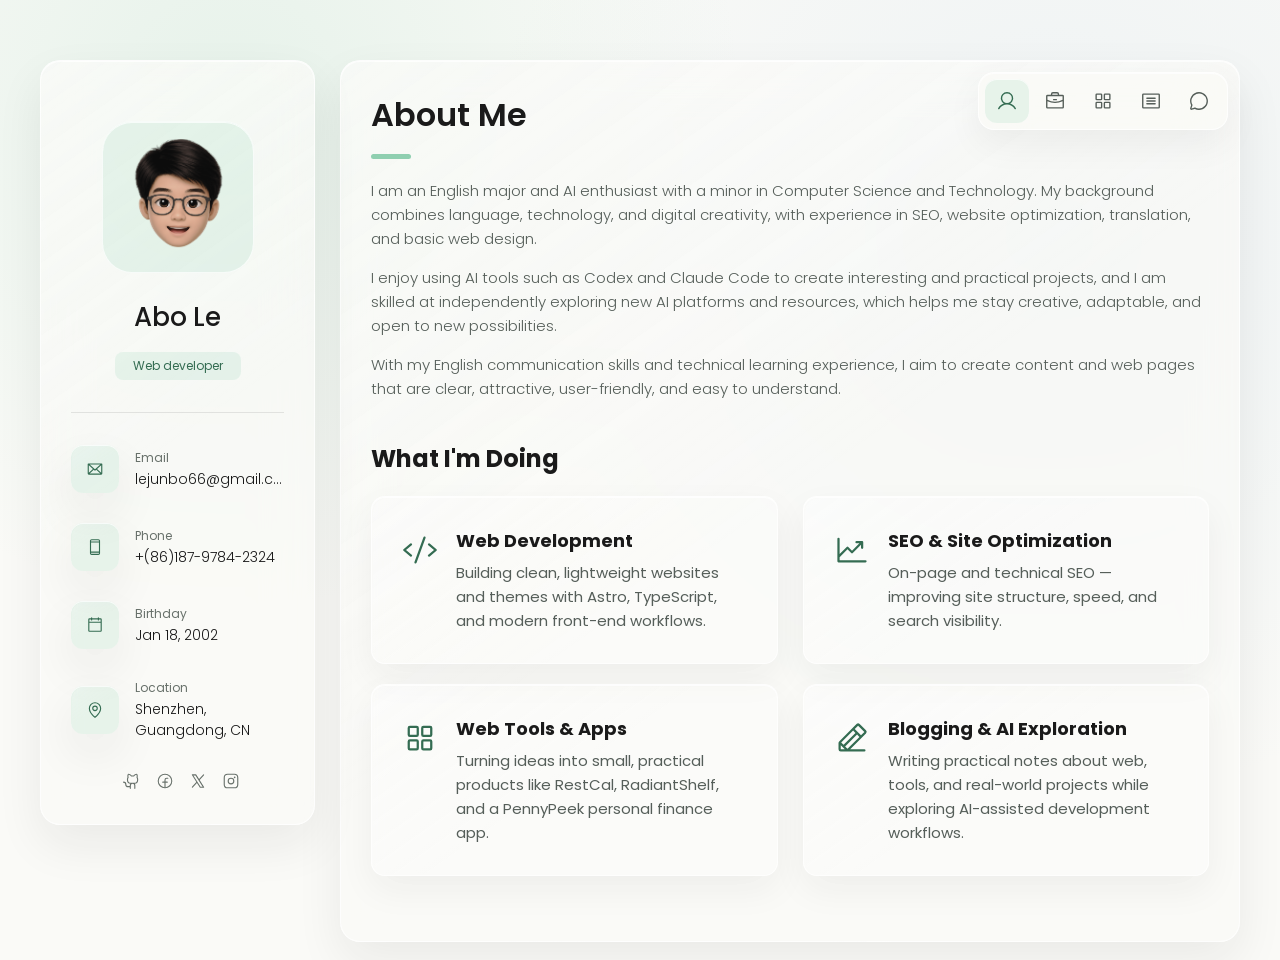
==== commit 4bb4da3c: "移除3d模型" ====
--- a/index.html
+++ b/index.html
@@ -47,7 +47,7 @@
     <!--
     - custom css link
   -->
-    <link rel="stylesheet" href="./assets/css/style.css?v=47c3352270">
+    <link rel="stylesheet" href="./assets/css/style.css?v=portfolio-pennypeek-1">
 
     <!--
     - google font link
@@ -74,11 +74,7 @@
             <div class="sidebar-info">
 
                 <figure class="avatar-box">
-                    <button class="avatar-button" type="button" aria-label="Replay avatar greeting" title="Replay greeting">
-                        <img src="./assets/images/my-avatar.png" alt="Abo Le" width="80">
-                        <canvas class="avatar-canvas" aria-hidden="true"></canvas>
-                        <img class="avatar-wave-hand" src="./assets/images/avatar-wave-watch.png" alt="" aria-hidden="true" width="160" height="250" decoding="async">
-                    </button>
+                    <img src="./assets/images/my-avatar.png" alt="Abo Le" width="80" height="80">
                 </figure>
 
                 <div class="info-content">
@@ -326,7 +322,7 @@
 
                                 <p class="service-item-text">
                                     Turning ideas into small, practical products like RestCal, RadiantShelf, and a
-                                    personal budget app.
+                                    PennyPeek personal finance app.
                                 </p>
                             </div>
 
@@ -591,6 +587,10 @@
                         </li>
 
                         <li class="filter-item">
+                            <button data-filter-btn>Plugins</button>
+                        </li>
+
+                        <li class="filter-item">
                             <button data-filter-btn>Web development</button>
                         </li>
 
@@ -616,6 +616,10 @@
 
                             <li class="select-item">
                                 <button data-select-item>Applications</button>
+                            </li>
+
+                            <li class="select-item">
+                                <button data-select-item>Plugins</button>
                             </li>
 
                             <li class="select-item">
@@ -651,23 +655,23 @@
                         </li>
 
                         <li class="project-item  active" data-filter-item data-category="applications">
-                            <a href="https://budget.abohack.com/" target="_blank" rel="noopener">
+                            <a href="https://pennypeek.abohack.com/" target="_blank" rel="noopener">
 
                                 <div class="project-app-header">
-                                    <div class="project-app-icon project-app-icon--budget">
-                                        <img src="./assets/images/apps/budget.svg" alt="" width="72" height="72" loading="lazy">
+                                    <div class="project-app-icon project-app-icon--pennypeek">
+                                        <img src="./assets/images/apps/pennypeek.svg" alt="" width="72" height="72" loading="lazy">
                                     </div>
                                     <svg class="ph-icon project-open-icon" aria-hidden="true" focusable="false" viewBox="0 0 256 256"><path d="M200,64V168a8,8,0,0,1-16,0V83.31L69.66,197.66a8,8,0,0,1-11.32-11.32L172.69,72H88a8,8,0,0,1,0-16H192A8,8,0,0,1,200,64Z"/></svg>
                                 </div>
 
-                                <h3 class="project-title">个人预算记账助手</h3>
+                                <h3 class="project-title">PennyPeek</h3>
                                 <p class="project-description">管理日常账单、预算与储蓄目标。</p>
 
                                 <p class="project-category">Applications · React + TypeScript</p>
 
                             </a>
-                            <a href="https://github.com/skywalker23241/personal-budget-app" class="project-github"
-                                target="_blank" rel="noopener" aria-label="个人预算记账助手的 GitHub 仓库">
+                            <a href="https://github.com/skywalker23241/budget-abohack" class="project-github"
+                                target="_blank" rel="noopener" aria-label="PennyPeek 的 GitHub 仓库">
                                 <svg class="ph-icon" aria-hidden="true" focusable="false" viewBox="0 0 256 256"><path d="M208.31,75.68A59.78,59.78,0,0,0,202.93,28,8,8,0,0,0,196,24a59.75,59.75,0,0,0-48,24H124A59.75,59.75,0,0,0,76,24a8,8,0,0,0-6.93,4,59.78,59.78,0,0,0-5.38,47.68A58.14,58.14,0,0,0,56,104v8a56.06,56.06,0,0,0,48.44,55.47A39.8,39.8,0,0,0,96,192v8H72a24,24,0,0,1-24-24A40,40,0,0,0,8,136a8,8,0,0,0,0,16,24,24,0,0,1,24,24,40,40,0,0,0,40,40H96v16a8,8,0,0,0,16,0V192a24,24,0,0,1,48,0v40a8,8,0,0,0,16,0V192a39.8,39.8,0,0,0-8.44-24.53A56.06,56.06,0,0,0,216,112v-8A58.14,58.14,0,0,0,208.31,75.68ZM200,112a40,40,0,0,1-40,40H112a40,40,0,0,1-40-40v-8a41.74,41.74,0,0,1,6.9-22.48A8,8,0,0,0,80,73.83a43.81,43.81,0,0,1,.79-33.58,43.88,43.88,0,0,1,32.32,20.06A8,8,0,0,0,119.82,64h32.35a8,8,0,0,0,6.74-3.69,43.87,43.87,0,0,1,32.32-20.06A43.81,43.81,0,0,1,192,73.83a8.09,8.09,0,0,0,1,7.65A41.72,41.72,0,0,1,200,104Z"/></svg>
                             </a>
                         </li>
@@ -689,6 +693,26 @@
                             </a>
                             <a href="https://github.com/skywalker23241/radiantshelf" class="project-github"
                                 target="_blank" rel="noopener" aria-label="RadiantShelf 的 GitHub 仓库">
+                                <svg class="ph-icon" aria-hidden="true" focusable="false" viewBox="0 0 256 256"><path d="M208.31,75.68A59.78,59.78,0,0,0,202.93,28,8,8,0,0,0,196,24a59.75,59.75,0,0,0-48,24H124A59.75,59.75,0,0,0,76,24a8,8,0,0,0-6.93,4,59.78,59.78,0,0,0-5.38,47.68A58.14,58.14,0,0,0,56,104v8a56.06,56.06,0,0,0,48.44,55.47A39.8,39.8,0,0,0,96,192v8H72a24,24,0,0,1-24-24A40,40,0,0,0,8,136a8,8,0,0,0,0,16,24,24,0,0,1,24,24,40,40,0,0,0,40,40H96v16a8,8,0,0,0,16,0V192a24,24,0,0,1,48,0v40a8,8,0,0,0,16,0V192a39.8,39.8,0,0,0-8.44-24.53A56.06,56.06,0,0,0,216,112v-8A58.14,58.14,0,0,0,208.31,75.68ZM200,112a40,40,0,0,1-40,40H112a40,40,0,0,1-40-40v-8a41.74,41.74,0,0,1,6.9-22.48A8,8,0,0,0,80,73.83a43.81,43.81,0,0,1,.79-33.58,43.88,43.88,0,0,1,32.32,20.06A8,8,0,0,0,119.82,64h32.35a8,8,0,0,0,6.74-3.69,43.87,43.87,0,0,1,32.32-20.06A43.81,43.81,0,0,1,192,73.83a8.09,8.09,0,0,0,1,7.65A41.72,41.72,0,0,1,200,104Z"/></svg>
+                            </a>
+                        </li>
+
+                        <li class="project-item  active" data-filter-item data-category="plugins">
+                            <a href="https://github.com/amnweb/yasb/wiki/(Widget)-Codex-Usage" target="_blank" rel="noopener">
+
+                                <div class="project-app-header">
+                                    <div class="project-app-icon project-app-icon--yasb">
+                                        <img src="./assets/images/apps/yasb.png" alt="" width="72" height="72" loading="lazy">
+                                    </div>
+                                    <svg class="ph-icon project-open-icon" aria-hidden="true" focusable="false" viewBox="0 0 256 256"><path d="M200,64V168a8,8,0,0,1-16,0V83.31L69.66,197.66a8,8,0,0,1-11.32-11.32L172.69,72H88a8,8,0,0,1,0-16H192A8,8,0,0,1,200,64Z"/></svg>
+                                </div>
+
+                                <h3 class="project-title">YASB · Codex Usage</h3>
+                                <p class="project-description">在状态栏查看 Codex 额度、Token 用量与重置时间。</p>
+                                <p class="project-category">Plugins · Python</p>
+                            </a>
+                            <a href="https://github.com/amnweb/yasb/blob/main/src/core/widgets/yasb/codex_usage.py" class="project-github"
+                                target="_blank" rel="noopener" aria-label="查看 Codex Usage 插件的 GitHub 源码">
                                 <svg class="ph-icon" aria-hidden="true" focusable="false" viewBox="0 0 256 256"><path d="M208.31,75.68A59.78,59.78,0,0,0,202.93,28,8,8,0,0,0,196,24a59.75,59.75,0,0,0-48,24H124A59.75,59.75,0,0,0,76,24a8,8,0,0,0-6.93,4,59.78,59.78,0,0,0-5.38,47.68A58.14,58.14,0,0,0,56,104v8a56.06,56.06,0,0,0,48.44,55.47A39.8,39.8,0,0,0,96,192v8H72a24,24,0,0,1-24-24A40,40,0,0,0,8,136a8,8,0,0,0,0,16,24,24,0,0,1,24,24,40,40,0,0,0,40,40H96v16a8,8,0,0,0,16,0V192a24,24,0,0,1,48,0v40a8,8,0,0,0,16,0V192a39.8,39.8,0,0,0-8.44-24.53A56.06,56.06,0,0,0,216,112v-8A58.14,58.14,0,0,0,208.31,75.68ZM200,112a40,40,0,0,1-40,40H112a40,40,0,0,1-40-40v-8a41.74,41.74,0,0,1,6.9-22.48A8,8,0,0,0,80,73.83a43.81,43.81,0,0,1,.79-33.58,43.88,43.88,0,0,1,32.32,20.06A8,8,0,0,0,119.82,64h32.35a8,8,0,0,0,6.74-3.69,43.87,43.87,0,0,1,32.32-20.06A43.81,43.81,0,0,1,192,73.83a8.09,8.09,0,0,0,1,7.65A41.72,41.72,0,0,1,200,104Z"/></svg>
                             </a>
                         </li>
@@ -879,7 +903,6 @@
     <!--
     - custom js link
   -->
-    <script defer src="./assets/js/avatar.js?v=wave2d-1"></script>
     <script src="./assets/js/script.js?v=eb4d70439e"></script>
 
 
--- a/assets/css/style.css
+++ b/assets/css/style.css
@@ -383,57 +383,10 @@
   overflow: hidden;
 }
 
-.avatar-button {
-  position: relative;
+.avatar-box > img {
   display: block;
-  border-radius: inherit;
-  overflow: hidden;
-  line-height: 0;
-}
-
-.avatar-canvas {
-  position: absolute;
-  inset: 0;
-  width: 100%;
-  height: 100%;
-  opacity: 0;
-  pointer-events: none;
-}
-
-.avatar-box.is-animated .avatar-button > img:not(.avatar-wave-hand) { opacity: 0; }
-.avatar-box .avatar-wave-hand {
-  position: absolute;
-  z-index: 2;
-  display: block;
-  pointer-events: none;
-  width: 43%;
   height: auto;
-  max-width: none;
-  right: -4%;
-  bottom: -110%;
-  opacity: 0;
-  transform: rotate(0deg);
-  transform-origin: 58% 95%;
-  will-change: transform, bottom, opacity;
-}
-.avatar-box.is-waving .avatar-wave-hand {
-  animation: avatar-wave-photo 4.8s both;
-}
-@keyframes avatar-wave-photo {
-  0%, 43% { bottom: -110%; opacity: 0; transform: rotate(0deg); }
-  55% { bottom: -24%; opacity: 1; transform: rotate(-12deg); }
-  61% { bottom: -24%; opacity: 1; transform: rotate(14deg); }
-  67% { bottom: -24%; opacity: 1; transform: rotate(-12deg); }
-  73% { bottom: -24%; opacity: 1; transform: rotate(12deg); }
-  80% { bottom: -24%; opacity: 1; transform: rotate(-9deg); }
-  87% { bottom: -24%; opacity: 1; transform: rotate(4deg); }
-  97%, 100% { bottom: -110%; opacity: 0; transform: rotate(0deg); }
-}
-@media (prefers-reduced-motion: reduce) {
-  .avatar-box.is-waving .avatar-wave-hand { animation: none; opacity: 0; }
-}
-.avatar-box.is-animated .avatar-canvas { opacity: 1; }
-.avatar-button:focus-visible { outline-offset: -4px; }
+}
 
 .info-content .name {
   color: var(--white-2);
@@ -949,7 +902,8 @@
 }
 
 .project-app-icon--restcal { --app-tint: rgba(91, 161, 240, 0.15); }
-.project-app-icon--budget { --app-tint: rgba(221, 174, 91, 0.15); }
+.project-app-icon--pennypeek { --app-tint: rgba(71, 123, 102, 0.15); }
+.project-app-icon--yasb { --app-tint: rgba(118, 133, 248, 0.15); }
 .project-app-icon--radiant { --app-tint: rgba(248, 88, 112, 0.15); }
 .project-app-icon--status { --app-tint: rgba(118, 133, 248, 0.15); }
 .project-app-icon--astro { --app-tint: rgba(171, 118, 225, 0.15); }
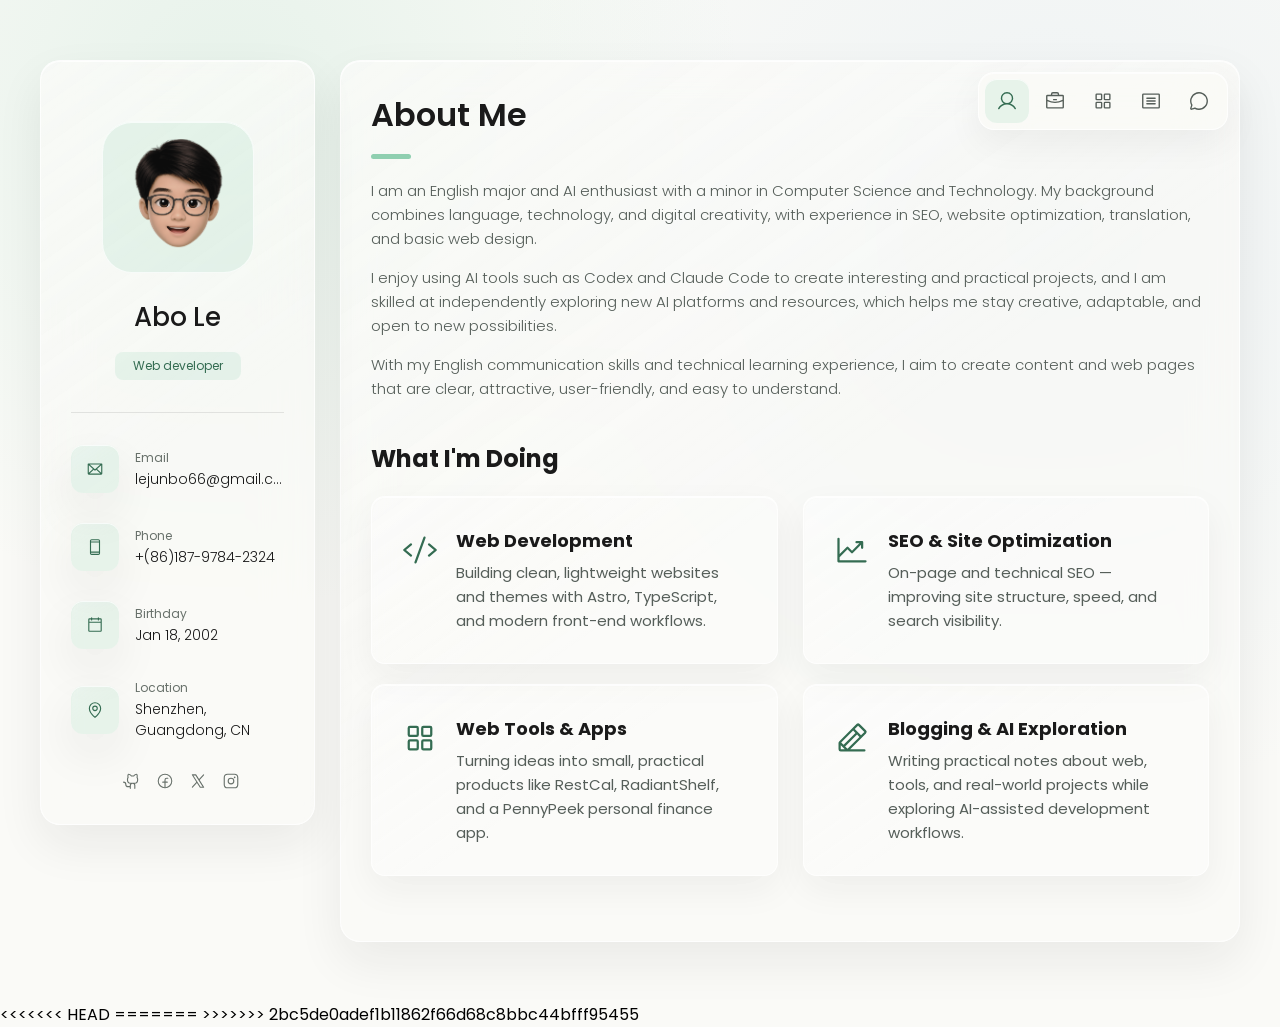
==== commit 41eddd3b: "Merge branch 'main' of https://github.com/skywalker23241/skywalker23241.github.io" ====
--- a/index.html
+++ b/index.html
@@ -903,6 +903,10 @@
     <!--
     - custom js link
   -->
+<<<<<<< HEAD
+=======
+    <script defer src="./assets/js/avatar.js?v=cursor-follow-1"></script>
+>>>>>>> 2bc5de0adef1b11862f66d68c8bbc44bfff95455
     <script src="./assets/js/script.js?v=eb4d70439e"></script>
 
 
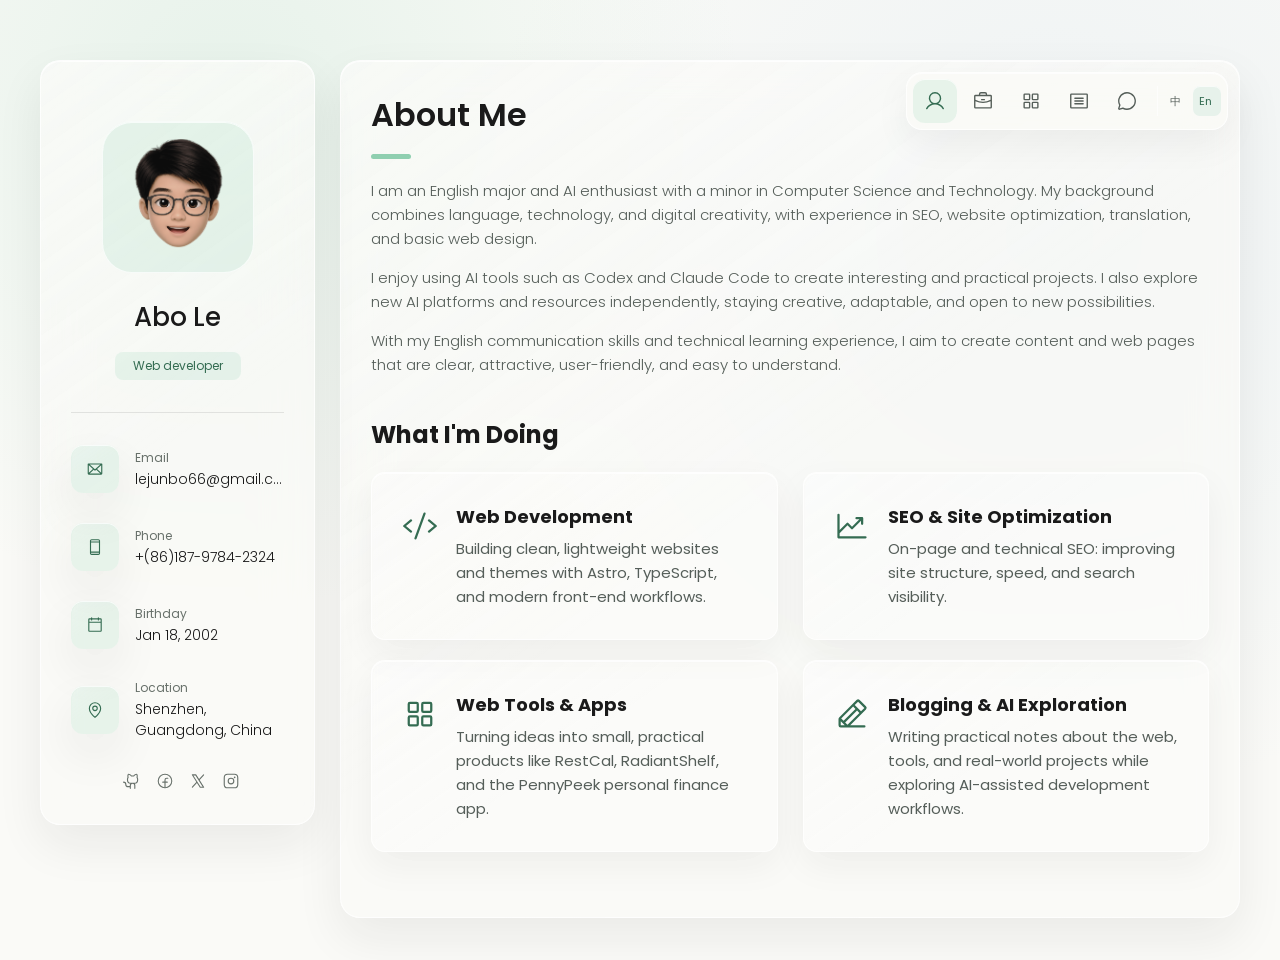
==== commit d083ae0c: "更新了一些功能" ====
--- a/index.html
+++ b/index.html
@@ -47,7 +47,7 @@
     <!--
     - custom css link
   -->
-    <link rel="stylesheet" href="./assets/css/style.css?v=portfolio-pennypeek-1">
+    <link rel="stylesheet" href="./assets/css/style.css?v=bilingual-navbar-1">
 
     <!--
     - google font link
@@ -59,6 +59,7 @@
 
 <body>
 
+
     <!--
     - #MAIN
   -->
@@ -81,6 +82,7 @@
                     <h1 class="name" title="Abo Le">Abo Le</h1>
 
                     <p class="title">Web developer</p>
+
                 </div>
 
                 <button class="info_more-btn" data-sidebar-btn aria-label="Show contacts">
@@ -208,26 +210,32 @@
                 <ul class="navbar-list">
 
                     <li class="navbar-item">
-                        <button class="navbar-link  active" aria-label="About" aria-current="page" data-nav-link><svg class="ph-icon" aria-hidden="true" focusable="false" viewBox="0 0 256 256"><path d="M230.92,212c-15.23-26.33-38.7-45.21-66.09-54.16a72,72,0,1,0-73.66,0C63.78,166.78,40.31,185.66,25.08,212a8,8,0,1,0,13.85,8c18.84-32.56,52.14-52,89.07-52s70.23,19.44,89.07,52a8,8,0,1,0,13.85-8ZM72,96a56,56,0,1,1,56,56A56.06,56.06,0,0,1,72,96Z"/></svg><span>About</span></button>
+                        <button class="navbar-link  active" aria-label="About" aria-current="page" data-nav-link="about"><svg class="ph-icon" aria-hidden="true" focusable="false" viewBox="0 0 256 256"><path d="M230.92,212c-15.23-26.33-38.7-45.21-66.09-54.16a72,72,0,1,0-73.66,0C63.78,166.78,40.31,185.66,25.08,212a8,8,0,1,0,13.85,8c18.84-32.56,52.14-52,89.07-52s70.23,19.44,89.07,52a8,8,0,1,0,13.85-8ZM72,96a56,56,0,1,1,56,56A56.06,56.06,0,0,1,72,96Z"/></svg><span>About</span></button>
                     </li>
 
                     <li class="navbar-item">
-                        <button class="navbar-link" aria-label="Resume" data-nav-link><svg class="ph-icon" aria-hidden="true" focusable="false" viewBox="0 0 256 256"><path d="M216,56H176V48a24,24,0,0,0-24-24H104A24,24,0,0,0,80,48v8H40A16,16,0,0,0,24,72V200a16,16,0,0,0,16,16H216a16,16,0,0,0,16-16V72A16,16,0,0,0,216,56ZM96,48a8,8,0,0,1,8-8h48a8,8,0,0,1,8,8v8H96ZM216,72v41.61A184,184,0,0,1,128,136a184.07,184.07,0,0,1-88-22.38V72Zm0,128H40V131.64A200.19,200.19,0,0,0,128,152a200.25,200.25,0,0,0,88-20.37V200ZM104,112a8,8,0,0,1,8-8h32a8,8,0,0,1,0,16H112A8,8,0,0,1,104,112Z"/></svg><span>Resume</span></button>
+                        <button class="navbar-link" aria-label="Resume" data-nav-link="resume"><svg class="ph-icon" aria-hidden="true" focusable="false" viewBox="0 0 256 256"><path d="M216,56H176V48a24,24,0,0,0-24-24H104A24,24,0,0,0,80,48v8H40A16,16,0,0,0,24,72V200a16,16,0,0,0,16,16H216a16,16,0,0,0,16-16V72A16,16,0,0,0,216,56ZM96,48a8,8,0,0,1,8-8h48a8,8,0,0,1,8,8v8H96ZM216,72v41.61A184,184,0,0,1,128,136a184.07,184.07,0,0,1-88-22.38V72Zm0,128H40V131.64A200.19,200.19,0,0,0,128,152a200.25,200.25,0,0,0,88-20.37V200ZM104,112a8,8,0,0,1,8-8h32a8,8,0,0,1,0,16H112A8,8,0,0,1,104,112Z"/></svg><span>Resume</span></button>
                     </li>
 
                     <li class="navbar-item">
-                        <button class="navbar-link" aria-label="Portfolio" data-nav-link><svg class="ph-icon" aria-hidden="true" focusable="false" viewBox="0 0 256 256"><path d="M104,40H56A16,16,0,0,0,40,56v48a16,16,0,0,0,16,16h48a16,16,0,0,0,16-16V56A16,16,0,0,0,104,40Zm0,64H56V56h48v48Zm96-64H152a16,16,0,0,0-16,16v48a16,16,0,0,0,16,16h48a16,16,0,0,0,16-16V56A16,16,0,0,0,200,40Zm0,64H152V56h48v48Zm-96,32H56a16,16,0,0,0-16,16v48a16,16,0,0,0,16,16h48a16,16,0,0,0,16-16V152A16,16,0,0,0,104,136Zm0,64H56V152h48v48Zm96-64H152a16,16,0,0,0-16,16v48a16,16,0,0,0,16,16h48a16,16,0,0,0,16-16V152A16,16,0,0,0,200,136Zm0,64H152V152h48v48Z"/></svg><span>Portfolio</span></button>
+                        <button class="navbar-link" aria-label="Portfolio" data-nav-link="portfolio"><svg class="ph-icon" aria-hidden="true" focusable="false" viewBox="0 0 256 256"><path d="M104,40H56A16,16,0,0,0,40,56v48a16,16,0,0,0,16,16h48a16,16,0,0,0,16-16V56A16,16,0,0,0,104,40Zm0,64H56V56h48v48Zm96-64H152a16,16,0,0,0-16,16v48a16,16,0,0,0,16,16h48a16,16,0,0,0,16-16V56A16,16,0,0,0,200,40Zm0,64H152V56h48v48Zm-96,32H56a16,16,0,0,0-16,16v48a16,16,0,0,0,16,16h48a16,16,0,0,0,16-16V152A16,16,0,0,0,104,136Zm0,64H56V152h48v48Zm96-64H152a16,16,0,0,0-16,16v48a16,16,0,0,0,16,16h48a16,16,0,0,0,16-16V152A16,16,0,0,0,200,136Zm0,64H152V152h48v48Z"/></svg><span>Portfolio</span></button>
                     </li>
 
                     <li class="navbar-item">
-                        <button class="navbar-link" aria-label="Blog" data-nav-link><svg class="ph-icon" aria-hidden="true" focusable="false" viewBox="0 0 256 256"><path d="M216,40H40A16,16,0,0,0,24,56V200a16,16,0,0,0,16,16H216a16,16,0,0,0,16-16V56A16,16,0,0,0,216,40Zm0,160H40V56H216V200ZM184,96a8,8,0,0,1-8,8H80a8,8,0,0,1,0-16h96A8,8,0,0,1,184,96Zm0,32a8,8,0,0,1-8,8H80a8,8,0,0,1,0-16h96A8,8,0,0,1,184,128Zm0,32a8,8,0,0,1-8,8H80a8,8,0,0,1,0-16h96A8,8,0,0,1,184,160Z"/></svg><span>Blog</span></button>
+                        <button class="navbar-link" aria-label="Blog" data-nav-link="blog"><svg class="ph-icon" aria-hidden="true" focusable="false" viewBox="0 0 256 256"><path d="M216,40H40A16,16,0,0,0,24,56V200a16,16,0,0,0,16,16H216a16,16,0,0,0,16-16V56A16,16,0,0,0,216,40Zm0,160H40V56H216V200ZM184,96a8,8,0,0,1-8,8H80a8,8,0,0,1,0-16h96A8,8,0,0,1,184,96Zm0,32a8,8,0,0,1-8,8H80a8,8,0,0,1,0-16h96A8,8,0,0,1,184,128Zm0,32a8,8,0,0,1-8,8H80a8,8,0,0,1,0-16h96A8,8,0,0,1,184,160Z"/></svg><span>Blog</span></button>
                     </li>
 
                     <li class="navbar-item">
-                        <button class="navbar-link" aria-label="Contact" data-nav-link><svg class="ph-icon" aria-hidden="true" focusable="false" viewBox="0 0 256 256"><path d="M128,24A104,104,0,0,0,36.18,176.88L24.83,210.93a16,16,0,0,0,20.24,20.24l34.05-11.35A104,104,0,1,0,128,24Zm0,192a87.87,87.87,0,0,1-44.06-11.81,8,8,0,0,0-6.54-.67L40,216,52.47,178.6a8,8,0,0,0-.66-6.54A88,88,0,1,1,128,216Z"/></svg><span>Contact</span></button>
-                    </li>
-
-
+                        <button class="navbar-link" aria-label="Contact" data-nav-link="contact"><svg class="ph-icon" aria-hidden="true" focusable="false" viewBox="0 0 256 256"><path d="M128,24A104,104,0,0,0,36.18,176.88L24.83,210.93a16,16,0,0,0,20.24,20.24l34.05-11.35A104,104,0,1,0,128,24Zm0,192a87.87,87.87,0,0,1-44.06-11.81,8,8,0,0,0-6.54-.67L40,216,52.47,178.6a8,8,0,0,0-.66-6.54A88,88,0,1,1,128,216Z"/></svg><span>Contact</span></button>
+                    </li>
+
+
+                    <li class="navbar-item">
+                        <div class="language-switch" role="group" aria-label="Language / 语言">
+                            <button type="button" data-language="zh" lang="zh-CN" aria-label="中文" aria-pressed="false">中</button>
+                            <button type="button" data-language="en" lang="en" aria-label="English" aria-pressed="true">En</button>
+                        </div>
+                    </li>
                 </ul>
 
             </nav>
@@ -579,19 +587,19 @@
                     <ul class="filter-list">
 
                         <li class="filter-item">
-                            <button class="active" data-filter-btn>All</button>
+                            <button class="active" data-filter-btn="all">All</button>
                         </li>
 
                         <li class="filter-item">
-                            <button data-filter-btn>Applications</button>
+                            <button data-filter-btn="applications">Applications</button>
                         </li>
 
                         <li class="filter-item">
-                            <button data-filter-btn>Plugins</button>
+                            <button data-filter-btn="plugins">Plugins</button>
                         </li>
 
                         <li class="filter-item">
-                            <button data-filter-btn>Web development</button>
+                            <button data-filter-btn="web development">Web development</button>
                         </li>
 
                     </ul>
@@ -611,19 +619,19 @@
                         <ul class="select-list">
 
                             <li class="select-item">
-                                <button data-select-item>All</button>
+                                <button data-select-item="all">All</button>
                             </li>
 
                             <li class="select-item">
-                                <button data-select-item>Applications</button>
+                                <button data-select-item="applications">Applications</button>
                             </li>
 
                             <li class="select-item">
-                                <button data-select-item>Plugins</button>
+                                <button data-select-item="plugins">Plugins</button>
                             </li>
 
                             <li class="select-item">
-                                <button data-select-item>Web development</button>
+                                <button data-select-item="web development">Web development</button>
                             </li>
 
                         </ul>
@@ -670,14 +678,14 @@
                                 <p class="project-category">Applications · React + TypeScript</p>
 
                             </a>
-                            <a href="https://github.com/skywalker23241/budget-abohack" class="project-github"
+                            <a href="https://github.com/skywalker23241/pennypeek-abohack" class="project-github"
                                 target="_blank" rel="noopener" aria-label="PennyPeek 的 GitHub 仓库">
                                 <svg class="ph-icon" aria-hidden="true" focusable="false" viewBox="0 0 256 256"><path d="M208.31,75.68A59.78,59.78,0,0,0,202.93,28,8,8,0,0,0,196,24a59.75,59.75,0,0,0-48,24H124A59.75,59.75,0,0,0,76,24a8,8,0,0,0-6.93,4,59.78,59.78,0,0,0-5.38,47.68A58.14,58.14,0,0,0,56,104v8a56.06,56.06,0,0,0,48.44,55.47A39.8,39.8,0,0,0,96,192v8H72a24,24,0,0,1-24-24A40,40,0,0,0,8,136a8,8,0,0,0,0,16,24,24,0,0,1,24,24,40,40,0,0,0,40,40H96v16a8,8,0,0,0,16,0V192a24,24,0,0,1,48,0v40a8,8,0,0,0,16,0V192a39.8,39.8,0,0,0-8.44-24.53A56.06,56.06,0,0,0,216,112v-8A58.14,58.14,0,0,0,208.31,75.68ZM200,112a40,40,0,0,1-40,40H112a40,40,0,0,1-40-40v-8a41.74,41.74,0,0,1,6.9-22.48A8,8,0,0,0,80,73.83a43.81,43.81,0,0,1,.79-33.58,43.88,43.88,0,0,1,32.32,20.06A8,8,0,0,0,119.82,64h32.35a8,8,0,0,0,6.74-3.69,43.87,43.87,0,0,1,32.32-20.06A43.81,43.81,0,0,1,192,73.83a8.09,8.09,0,0,0,1,7.65A41.72,41.72,0,0,1,200,104Z"/></svg>
                             </a>
                         </li>
 
-                        <li class="project-item  active" data-filter-item data-category="applications">
-                            <a href="https://val.abohack.com/" target="_blank" rel="noopener">
+                        <li class="project-item project-item--maintenance active" data-filter-item data-category="applications">
+                            <a role="link" aria-disabled="true" tabindex="-1" title="RadiantShelf 维护中，暂时不可访问">
 
                                 <div class="project-app-header">
                                     <div class="project-app-icon project-app-icon--radiant">
@@ -686,13 +694,13 @@
                                     <svg class="ph-icon project-open-icon" aria-hidden="true" focusable="false" viewBox="0 0 256 256"><path d="M200,64V168a8,8,0,0,1-16,0V83.31L69.66,197.66a8,8,0,0,1-11.32-11.32L172.69,72H88a8,8,0,0,1,0-16H192A8,8,0,0,1,200,64Z"/></svg>
                                 </div>
 
-                                <h3 class="project-title">RadiantShelf</h3>
-                                <p class="project-description">将 Valorant 每日商店推送到 Webhook。</p>
+                                <h3 class="project-title">RadiantShelf · 维护中</h3>
+                                <p class="project-description">将 Valorant 每日商店推送到 Webhook。维护期间暂停访问。</p>
 
                                 <p class="project-category">Applications · Python</p>
                             </a>
-                            <a href="https://github.com/skywalker23241/radiantshelf" class="project-github"
-                                target="_blank" rel="noopener" aria-label="RadiantShelf 的 GitHub 仓库">
+                            <a class="project-github" role="link" aria-disabled="true" tabindex="-1"
+                                title="维护中，暂时不可用" aria-label="RadiantShelf 的 GitHub 仓库，维护中，暂时不可用">
                                 <svg class="ph-icon" aria-hidden="true" focusable="false" viewBox="0 0 256 256"><path d="M208.31,75.68A59.78,59.78,0,0,0,202.93,28,8,8,0,0,0,196,24a59.75,59.75,0,0,0-48,24H124A59.75,59.75,0,0,0,76,24a8,8,0,0,0-6.93,4,59.78,59.78,0,0,0-5.38,47.68A58.14,58.14,0,0,0,56,104v8a56.06,56.06,0,0,0,48.44,55.47A39.8,39.8,0,0,0,96,192v8H72a24,24,0,0,1-24-24A40,40,0,0,0,8,136a8,8,0,0,0,0,16,24,24,0,0,1,24,24,40,40,0,0,0,40,40H96v16a8,8,0,0,0,16,0V192a24,24,0,0,1,48,0v40a8,8,0,0,0,16,0V192a39.8,39.8,0,0,0-8.44-24.53A56.06,56.06,0,0,0,216,112v-8A58.14,58.14,0,0,0,208.31,75.68ZM200,112a40,40,0,0,1-40,40H112a40,40,0,0,1-40-40v-8a41.74,41.74,0,0,1,6.9-22.48A8,8,0,0,0,80,73.83a43.81,43.81,0,0,1,.79-33.58,43.88,43.88,0,0,1,32.32,20.06A8,8,0,0,0,119.82,64h32.35a8,8,0,0,0,6.74-3.69,43.87,43.87,0,0,1,32.32-20.06A43.81,43.81,0,0,1,192,73.83a8.09,8.09,0,0,0,1,7.65A41.72,41.72,0,0,1,200,104Z"/></svg>
                             </a>
                         </li>
@@ -722,19 +730,19 @@
 
                                 <div class="project-app-header">
                                     <div class="project-app-icon project-app-icon--status">
-                                        <img src="./assets/images/apps/status.ico" alt="" width="72" height="72" loading="lazy">
+                                        <img src="./assets/images/apps/status.svg" alt="" width="72" height="72" loading="lazy">
                                     </div>
                                     <svg class="ph-icon project-open-icon" aria-hidden="true" focusable="false" viewBox="0 0 256 256"><path d="M200,64V168a8,8,0,0,1-16,0V83.31L69.66,197.66a8,8,0,0,1-11.32-11.32L172.69,72H88a8,8,0,0,1,0-16H192A8,8,0,0,1,200,64Z"/></svg>
                                 </div>
 
-                                <h3 class="project-title">Sci-Fi Status Page Theme</h3>
-                                <p class="project-description">基于 UptimeFlare 的科幻风格状态页主题。</p>
+                                <h3 class="project-title">Abo's Status</h3>
+                                <p class="project-description">个人服务监测站，展示可用性、响应时间与事件历史。</p>
 
                                 <p class="project-category">Web development · Next.js + Cloudflare</p>
 
                             </a>
-                            <a href="https://github.com/skywalker23241/scfi-web-status-theme" class="project-github"
-                                target="_blank" rel="noopener" aria-label="Sci-Fi Status Page Theme 的 GitHub 仓库">
+                            <a href="https://github.com/skywalker23241/status-abohack" class="project-github"
+                                target="_blank" rel="noopener" aria-label="Abo's Status 的 GitHub 仓库">
                                 <svg class="ph-icon" aria-hidden="true" focusable="false" viewBox="0 0 256 256"><path d="M208.31,75.68A59.78,59.78,0,0,0,202.93,28,8,8,0,0,0,196,24a59.75,59.75,0,0,0-48,24H124A59.75,59.75,0,0,0,76,24a8,8,0,0,0-6.93,4,59.78,59.78,0,0,0-5.38,47.68A58.14,58.14,0,0,0,56,104v8a56.06,56.06,0,0,0,48.44,55.47A39.8,39.8,0,0,0,96,192v8H72a24,24,0,0,1-24-24A40,40,0,0,0,8,136a8,8,0,0,0,0,16,24,24,0,0,1,24,24,40,40,0,0,0,40,40H96v16a8,8,0,0,0,16,0V192a24,24,0,0,1,48,0v40a8,8,0,0,0,16,0V192a39.8,39.8,0,0,0-8.44-24.53A56.06,56.06,0,0,0,216,112v-8A58.14,58.14,0,0,0,208.31,75.68ZM200,112a40,40,0,0,1-40,40H112a40,40,0,0,1-40-40v-8a41.74,41.74,0,0,1,6.9-22.48A8,8,0,0,0,80,73.83a43.81,43.81,0,0,1,.79-33.58,43.88,43.88,0,0,1,32.32,20.06A8,8,0,0,0,119.82,64h32.35a8,8,0,0,0,6.74-3.69,43.87,43.87,0,0,1,32.32-20.06A43.81,43.81,0,0,1,192,73.83a8.09,8.09,0,0,0,1,7.65A41.72,41.72,0,0,1,200,104Z"/></svg>
                             </a>
                         </li>
@@ -857,7 +865,7 @@
                     <figure>
                         <iframe
                             src="https://www.google.com/maps?q=Shenzhen%2C%20Guangdong%2C%20China&z=11&hl=en&output=embed"
-                            width="400" height="300" loading="lazy"></iframe>
+                            width="400" height="300" loading="lazy" title="Map of Shenzhen, Guangdong, China"></iframe>
                     </figure>
                 </section>
 
@@ -903,11 +911,8 @@
     <!--
     - custom js link
   -->
-<<<<<<< HEAD
-=======
-    <script defer src="./assets/js/avatar.js?v=cursor-follow-1"></script>
->>>>>>> 2bc5de0adef1b11862f66d68c8bbc44bfff95455
-    <script src="./assets/js/script.js?v=eb4d70439e"></script>
+    <script src="./assets/js/i18n.js?v=1"></script>
+    <script src="./assets/js/script.js?v=bilingual-1"></script>
 
 
 </body>
--- a/assets/css/style.css
+++ b/assets/css/style.css
@@ -387,6 +387,33 @@
   display: block;
   height: auto;
 }
+
+.language-switch {
+  display: inline-flex;
+  align-items: center;
+  gap: 1px;
+  margin-left: 4px;
+  padding-left: 6px;
+  border-left: 1px solid var(--glass-border);
+}
+
+.language-switch button {
+  min-width: 28px;
+  min-height: 30px;
+  padding: 4px 6px;
+  border-radius: 7px;
+  color: var(--light-gray);
+  font: inherit;
+  font-size: 11px;
+}
+
+.language-switch button[aria-pressed="true"] {
+  color: var(--accent-ink);
+  background: var(--accent-soft);
+  box-shadow: var(--glass-highlight);
+}
+
+.language-switch button:is(:hover, :focus-visible) { color: var(--accent-ink); }
 
 .info-content .name {
   color: var(--white-2);
@@ -870,7 +897,7 @@
   transition: border-color var(--transition-1), box-shadow var(--transition-1);
 }
 
-.project-item:is(:hover, :focus-within) {
+.project-item:not(.project-item--maintenance):is(:hover, :focus-within) {
   border-color: var(--accent-ink);
   box-shadow: var(--shadow-2);
 }
@@ -905,7 +932,7 @@
 .project-app-icon--pennypeek { --app-tint: rgba(71, 123, 102, 0.15); }
 .project-app-icon--yasb { --app-tint: rgba(118, 133, 248, 0.15); }
 .project-app-icon--radiant { --app-tint: rgba(248, 88, 112, 0.15); }
-.project-app-icon--status { --app-tint: rgba(118, 133, 248, 0.15); }
+.project-app-icon--status { --app-tint: rgba(53, 105, 79, 0.15); }
 .project-app-icon--astro { --app-tint: rgba(171, 118, 225, 0.15); }
 
 .project-app-icon img {
@@ -922,8 +949,8 @@
   transition: color var(--transition-1), transform var(--transition-1);
 }
 
-.project-item > a:first-child:is(:hover, :focus-visible) .project-app-icon { transform: translateY(-3px); }
-.project-item > a:first-child:is(:hover, :focus-visible) .project-open-icon {
+.project-item > a[href]:first-child:is(:hover, :focus-visible) .project-app-icon { transform: translateY(-3px); }
+.project-item > a[href]:first-child:is(:hover, :focus-visible) .project-open-icon {
   color: var(--accent-ink);
   transform: translate(2px, -2px);
 }
@@ -970,10 +997,14 @@
   transition: var(--transition-1);
 }
 
-.project-item > a.project-github:is(:hover, :focus-visible) {
+.project-item > a.project-github[href]:is(:hover, :focus-visible) {
   background: var(--accent-soft);
   color: var(--accent-ink);
 }
+
+.project-item--maintenance { opacity: .65; }
+.project-item--maintenance a { cursor: default; }
+.project-item--maintenance .project-open-icon { display: none; }
 
 
 
@@ -1743,7 +1774,7 @@
 
   .navbar-list {
     display: grid;
-    grid-template-columns: repeat(5, minmax(0, 1fr));
+    grid-template-columns: repeat(5, minmax(0, 1fr)) auto;
     gap: 0;
     padding: 6px;
   }
